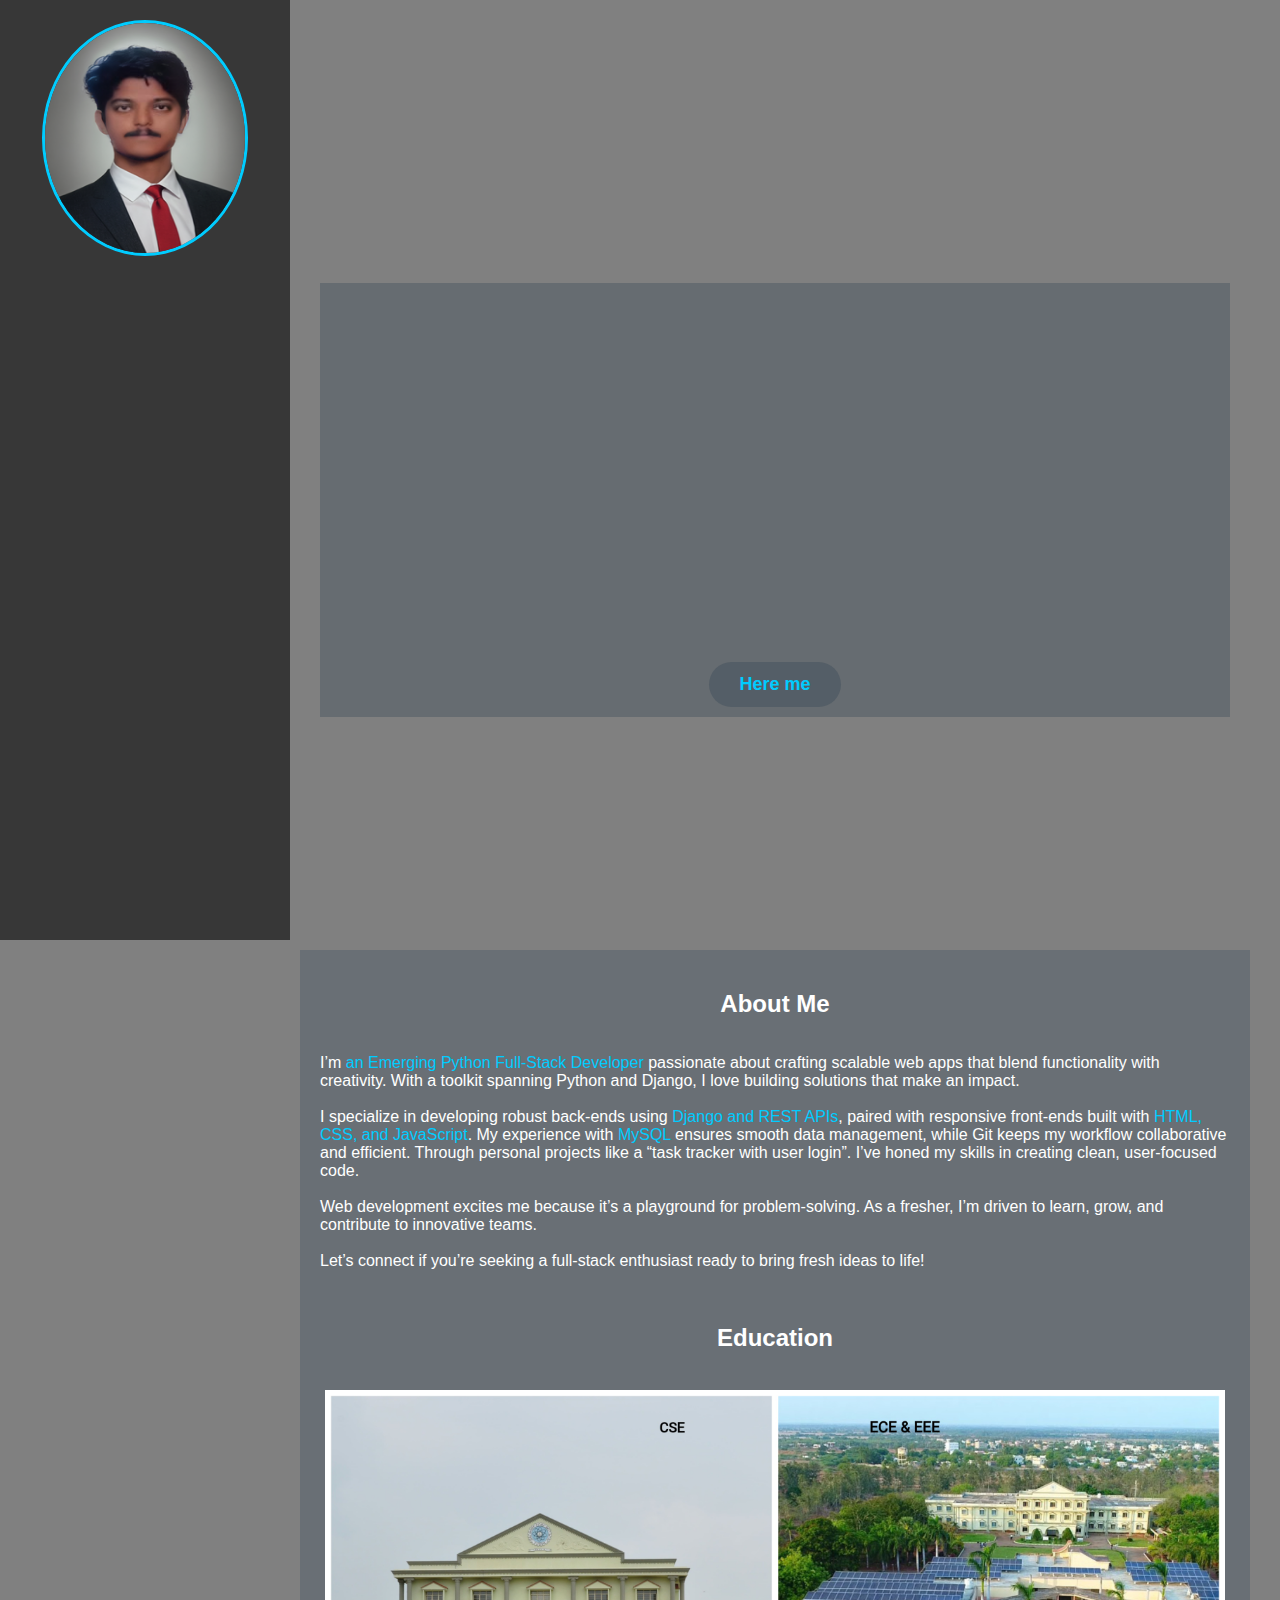
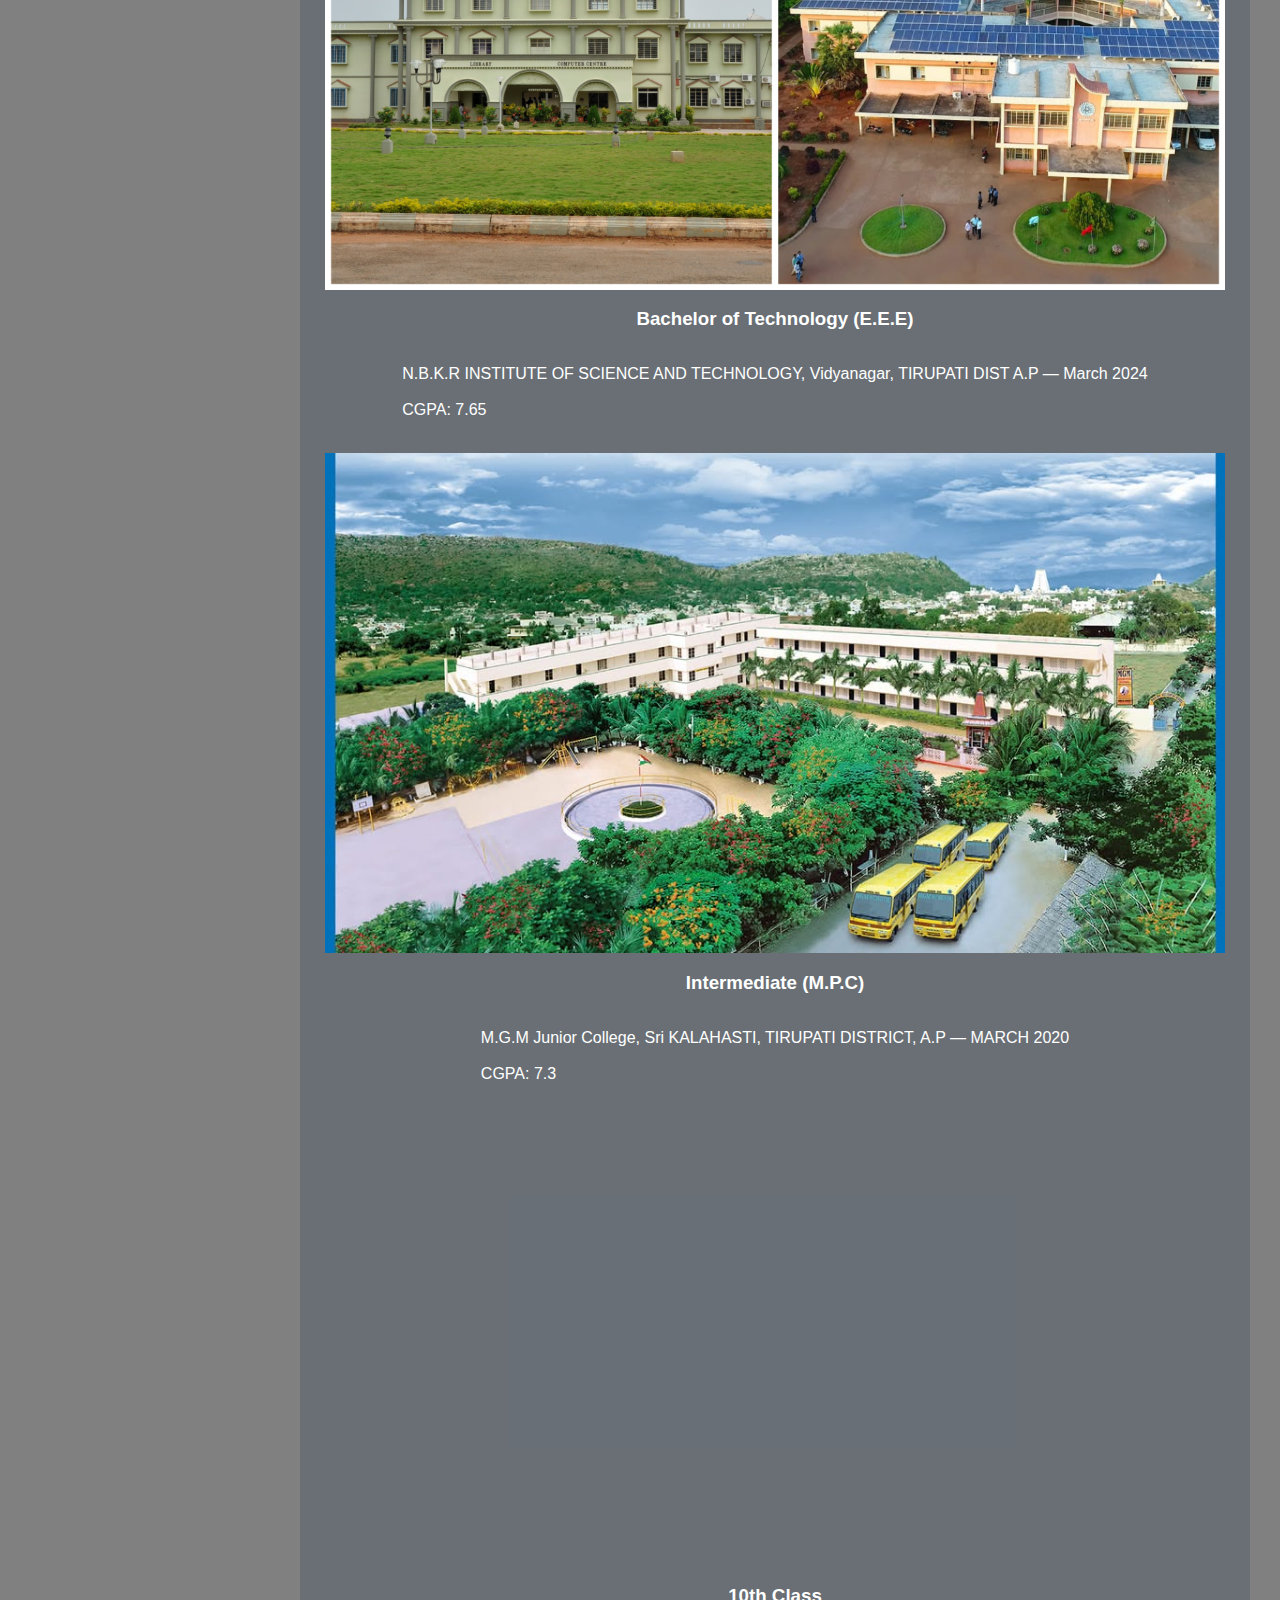
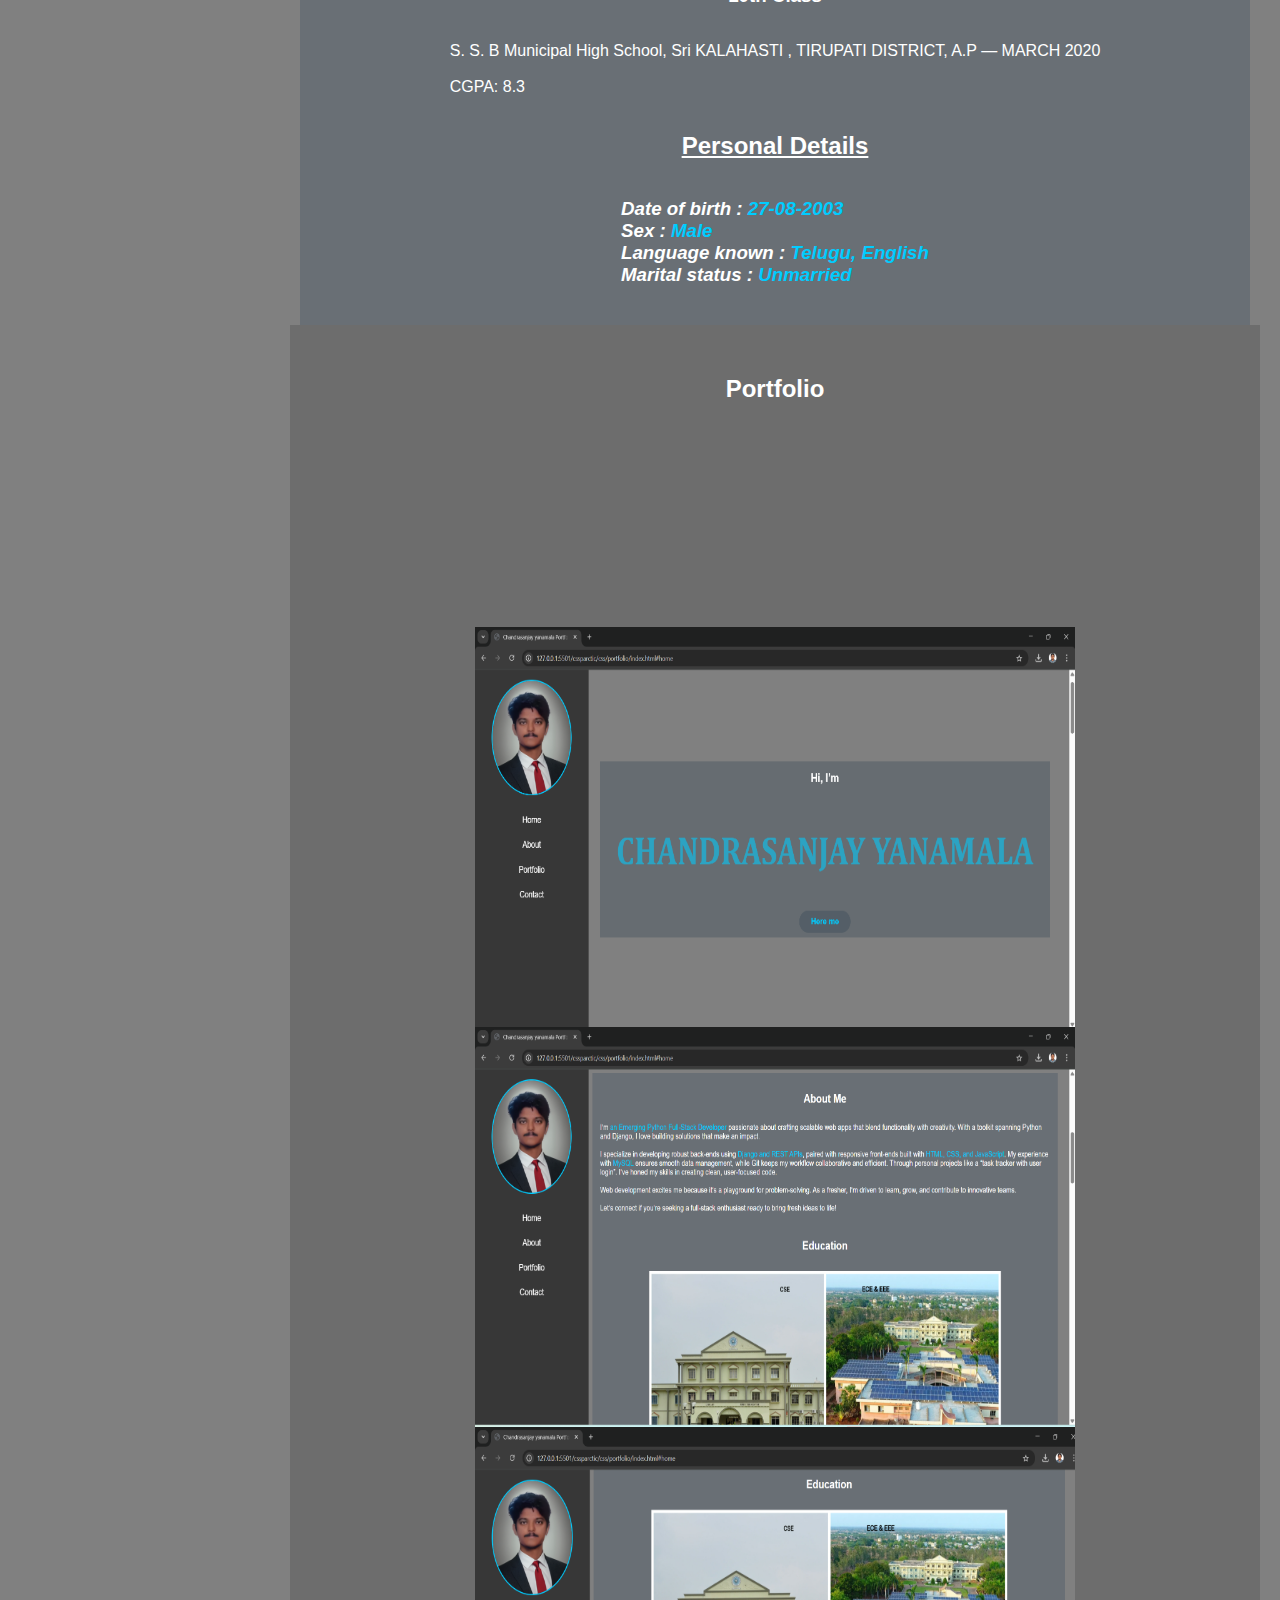
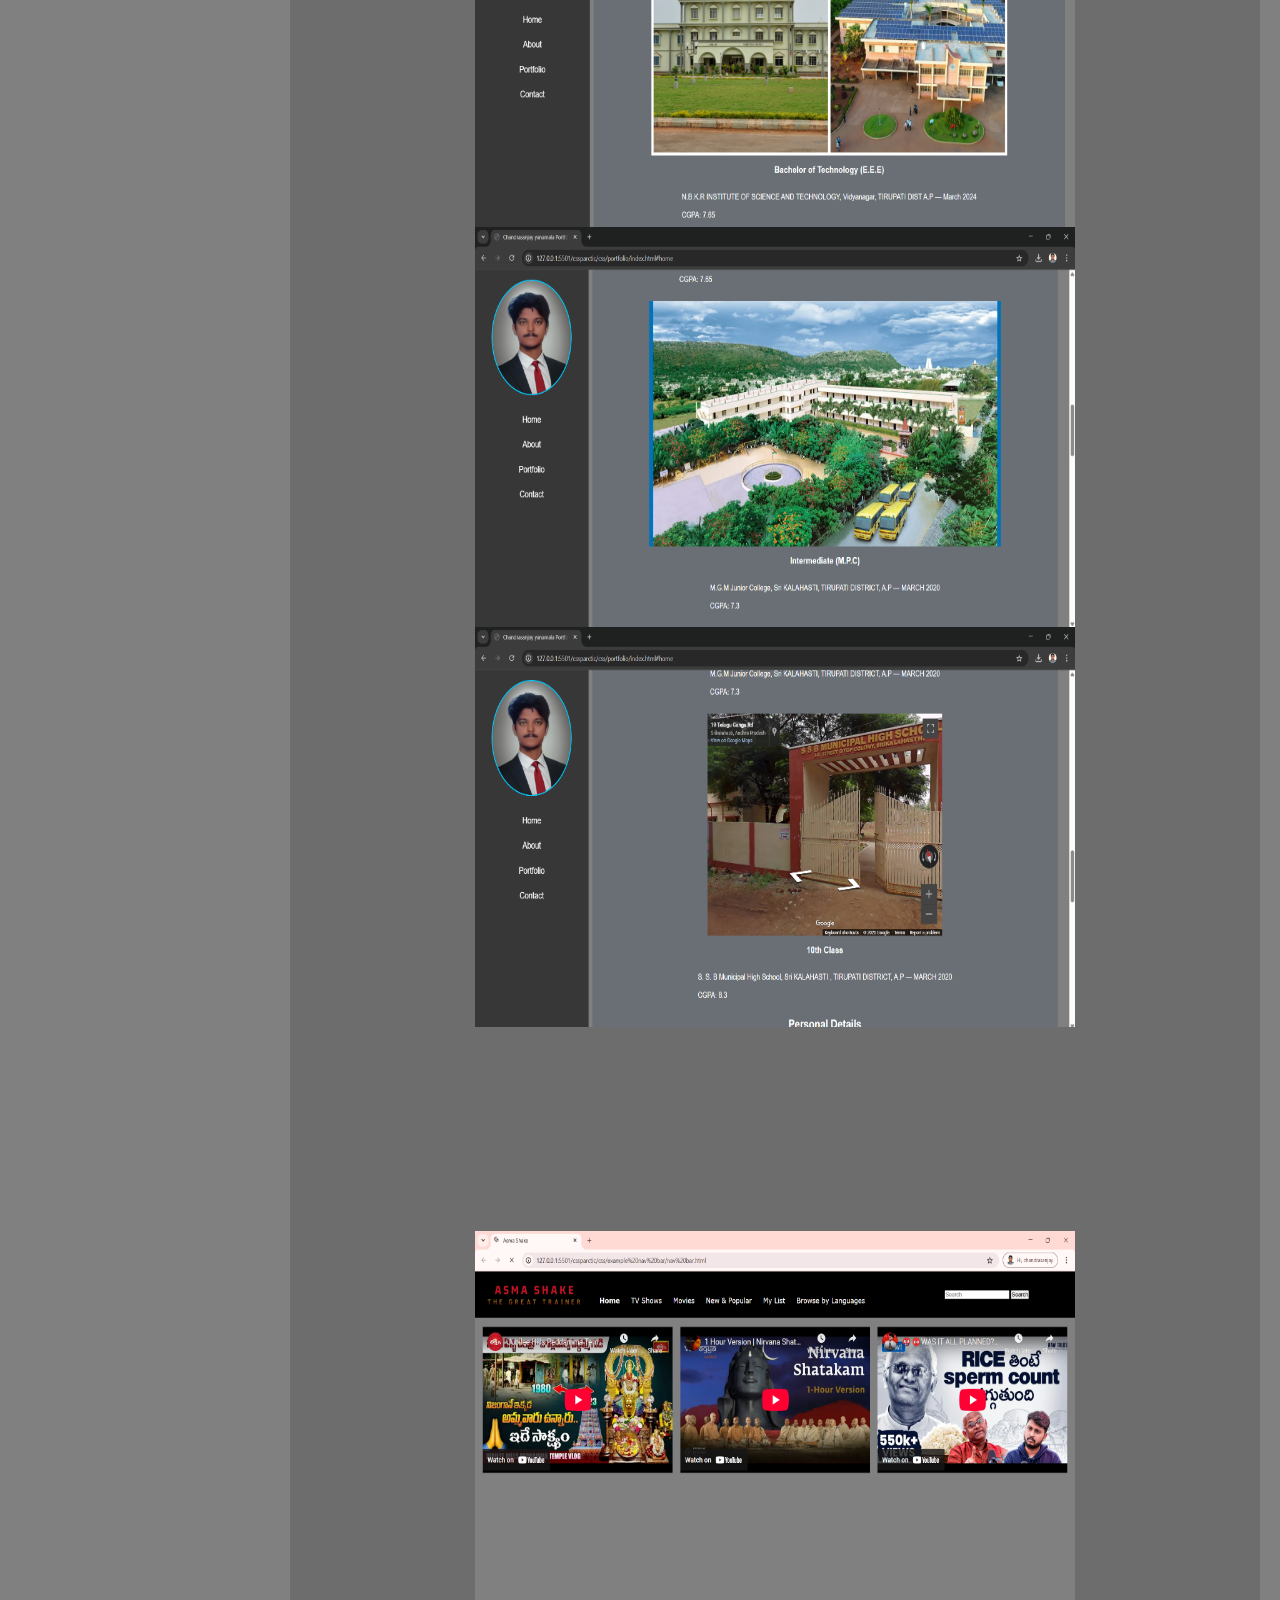
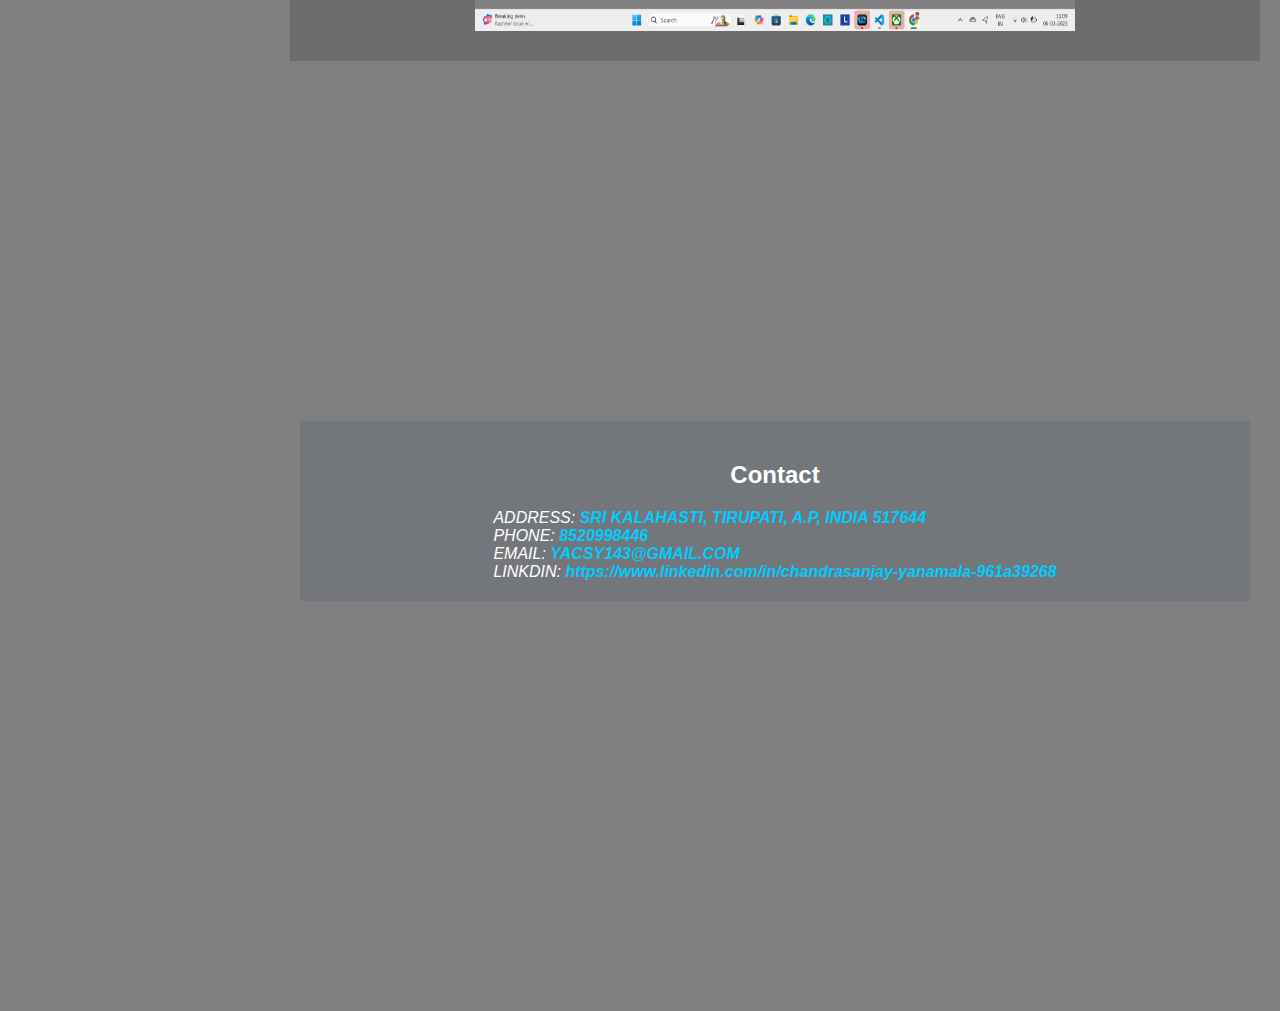
==== index.html @ c1fb3a35 "Add files via upload" ====
<!DOCTYPE html>
<html lang="en">
<head>
  <meta charset="UTF-8">
  <meta name="viewport" content="width=device-width, initial-scale=1.0">
  <title>Chandrasanjay yanamala Portfolio</title>
  <style>
    body { 
      margin: 0; 
      font-family: Arial, sans-serif; 
      background: #1a1a1a; 
      color: #fff; 
      overflow-x: hidden; 
    }
    /* Fixed Left Navbar */
    .navbar {
      position: fixed;
      left: 0;
      top: 0;
      width: 250px; /* Increased width to accommodate larger profile pic */
      height: 100vh;
      background: #2a2a2a;
      padding: 20px;
      display: flex;
      flex-direction: column;
      align-items: center;
      animation: slideIn 1s ease-out forwards;
    }
    .profile-pic {
      width: 200px; /* Increased from 120px */
      height: 230px; /* Increased from 120px */
      border-radius: 50%;
      margin-bottom: 25px; /* Slightly more spacing */
      border: 3px solid #00ccff; /* Thicker border */
    }
    .navbar a {
      color: #fff;
      text-decoration: none;
      margin: 15px 0;
      font-size: 18px;
      position: relative;
      transition: color 0.3s;
      opacity: 0;
      animation: fadeInLeft 0.8s ease forwards;
      animation-delay: calc(0.2s * var(--i));
    }
    .navbar a:hover {
      color: #00ccff;
    }
    .navbar a::after {
      content: '';
      position: absolute;
      width: 0;
      height: 2px;
      background: #00ccff;
      left: 0;
      bottom: -5px;
      transition: width 0.3s ease;
    }
    .navbar a:hover::after {
      width: 100%;
    }
    /* Main Content */
    .content {
      margin-left: 270px; /* Adjusted for wider navbar */
      padding: 20px;
    }
    .section {
      min-height: 100vh;
      display: flex;
      align-items: center;
      justify-content: center;
      flex-direction: column;
    }
    .section-div {
      width: 100%;
      height: 100%;
      display: flex;
      align-items: center;
      justify-content: center;
      flex-direction: column;
    }
    /* Updated background colors to complement gray theme */
    #home .section-div {
      background: rgba(44, 62, 80, 0.3); /* Dark slate gray */
    }
    #about .section-div {
      background: rgba(52, 73, 94, 0.3); /* Muted blue-gray */
    }
    #portfolio .section-div {
      background: rgba(66, 66, 66, 0.3); /* Medium gray */
    }
    #contact .section-div {
      background: rgba(85, 98, 112, 0.3); /* Steel gray */
    }
    .card {
      width: 500px;
      padding: 20px;
      margin: 20px;
      background: #333;
      transition: transform 0.3s;
      opacity: 0;
      text-align: center;
    }
    .card:hover {
      transform: scale(1.05);
    }
    #portfolio:target .card {
      animation: cardFadeIn 1s ease forwards;
      animation-delay: calc(0.2s * var(--i));
    }
    .title {
      opacity: 0;
      animation: titleFadeIn 1s ease forwards;
    }
    .title1 {
      font-size: 80px;
      font-family: Cambria, Cochin, Georgia, Times, 'Times New Roman', serif;
      color: #00ccff;
      opacity: 0;
      animation: titleFadeIn 1.2s ease forwards 0.2s, blink 1s infinite;
    }

    /* New Button Styling */
    .hire-btn {
      padding: 12px 30px;
      font-size: 18px;
      font-weight: bold;
      color: #00ccff;
      background: rgba(44, 62, 80, 0.3);
      border: none;
      border-radius: 25px;
      cursor: pointer;
      transition: all 0.3s ease;
      position: relative;
      overflow: hidden;
      margin-top: 10px;
      margin-bottom: 10px;
    }
    .hire-btn:hover {
      background: #fff;
      color: #00ccff;
      transform: translateY(-3px);
      box-shadow: 0 5px 15px rgba(0, 204, 255, 0.4);
    }
    .hire-btn::after {
      content: '';
      position: absolute;
      width: 0;
      height: 100%;
      background: rgba(255, 255, 255, 0.2);
      left: 50%;
      top: 0;
      transition: all 0.4s ease;
      transform: translateX(-50%);
    }
    .hire-btn:hover::after {
      width: 100%;
    }
    .hire-btn:active {
      transform: translateY(1px);}
    
    /* Keyframes for Animations */
    @keyframes slideIn {
      from { transform: translateX(-100%); }
      to { transform: translateX(0); }
    }
    @keyframes fadeInLeft {
      from { opacity: 0; transform: translateX(-50px); }
      to { opacity: 1; transform: translateX(0); }
    }
    @keyframes cardFadeIn {
      from { opacity: 0; transform: translateY(100px); }
      to { opacity: 1; transform: translateY(0); }
    }
    @keyframes titleFadeIn {
      from { opacity: 0; transform: translateY(50px); }
      to { opacity: 1; transform: translateY(0); }
    }
    @keyframes blink {
      0% { opacity: 0.659; }
      50% { opacity: 0.2; }
      100% { opacity: 0.659; }
    }
    .anime{
      background-color: gray;
      padding: 30px;
    }
    body {
  margin: 0;
  font-family: Arial, sans-serif;
  background: #404040; /* Starting color */
  color: #fff;
  overflow-x: hidden;
  position: relative;
  animation: pulseAnime 4s ease infinite; /* Pulse animation applied */
}

/* Optional: Add a subtle overlay to enhance the effect */
body::before {
  content: '';
  position: absolute;
  top: 0;
  left: 0;
  width: 100%;
  height: 100%;
  background: rgba(0, 204, 255, 0.05); /* Slight tint of your theme color */
  z-index: -1; /* Behind content */
}

/* Navbar with semi-transparent background */
.navbar {
  position: fixed;
  left: 0;
  top: 0;
  width: 250px;
  height: 100vh;
  background: rgba(42, 42, 42, 0.85); /* Semi-transparent to show animation */
  padding: 20px;
  display: flex;
  flex-direction: column;
  align-items: center;
  animation: slideIn 1s ease-out forwards;
}

/* Simplify .anime since background is now on body */
.anime {
  padding: 30px;
}

/* Pulse animation keyframes */
@keyframes pulseAnime {
  0%, 100% { background-color: #404040; }
  50% { background-color: #333333; }
}
  </style>
  
</head>
<body>
  <nav class="navbar">
    <img src="linkdinimg.png" class="profile-pic" alt="Profile Picture">
    <a href="#home" style="--i: 1;">Home</a>
    <a href="#about"style="--i: 2;">About</a>
    <a href="#portfolio" style="--i: 3;">Portfolio</a>
    <a href="#contact" style="--i: 4;">Contact</a>
  </nav>
<div class="anime">
  <div class="content">
    <section id="home" class="section">
      <div class="section-div">
        <h1 class="title">Hi, I’m </h1>
        <h1 class="title1">CHANDRASANJAY YANAMALA</h1>
        <button type="submit" class="hire-btn">Here me</button> <!-- Fixed typo -->
      </div>
    </section>
    <section id="about" class="section">
      <div class="section-div" style="padding: 20px;">
        <h2>About Me</h2>
        <p >I’m <span style="color: #00ccff;">an Emerging Python Full-Stack Developer</span> passionate about crafting scalable web apps that blend functionality with creativity. With a toolkit spanning Python and Django, I love building solutions that make an impact.<br><br>

          I specialize in developing robust back-ends using <span style="color: #00ccff;">Django and REST APIs</span>, paired with responsive front-ends built with <span style="color: #00ccff;">HTML, CSS, and JavaScript</span>. My experience with <span style="color: #00ccff;">MySQL</span> ensures smooth data management, while Git keeps my workflow collaborative and efficient. Through personal projects like a “task tracker with user login”. I’ve honed my skills in creating clean, user-focused code.<br><br>
          
          Web development excites me because it’s a playground for problem-solving. As a fresher, I’m driven to learn, grow, and contribute to innovative teams.
          <br><br>
          Let’s connect if you’re seeking a full-stack enthusiast ready to bring fresh ideas to life!</p>
          <br>
          <h2>Education</h2>
          <br>
          <img src="mixed.jpg" alt="" style="height: 500px; width: 900px;">
          <h3>Bachelor of Technology (E.E.E)   </h3>
          <p>
            N.B.K.R INSTITUTE OF SCIENCE AND TECHNOLOGY, Vidyanagar, TIRUPATI DIST A.P — March 2024 <br><br>
            CGPA: 7.65
            </p>
            <br>
            <img src="MGM.jpg" alt="" style="height: 500px; width: 900px;">
          <h3>Intermediate (M.P.C)                                                           </h3>
          <p>
            M.G.M Junior College, Sri KALAHASTI, TIRUPATI DISTRICT, A.P — MARCH 2020
           
             <br><br>
             CGPA: 7.3
            </p>
            <br>
            <iframe src="https://www.google.com/maps/embed?pb=!4v1742550765076!6m8!1m7!1sCc338aTqi7pr8d_gSDUrAQ!2m2!1d13.7456128832485!2d79.70591027495095!3f27.40997!4f0!5f0.7820865974627469" width="600" height="450" style="border:0;" allowfullscreen="" loading="lazy" referrerpolicy="no-referrer-when-downgrade"></iframe>
          <h3>10th Class                                                                                     </h3>
          <p>
            S. S. B Municipal High School, Sri KALAHASTI , TIRUPATI DISTRICT, A.P — MARCH 2020 <br><br>
            CGPA: 8.3
            </p>
            <h2><ins>Personal Details</ins></h2>
          

          <h3><i>Date of birth :  <span style="color: #00ccff;">27-08-2003</span></i> <br>
            <i>Sex :  <span style="color: #00ccff;">Male</span> </i> <br>
            <i>Language known :  <span style="color: #00ccff;">Telugu, English</span></i> <br>
            <i>Marital status :  <span style="color: #00ccff;">Unmarried</span> </i>
               </h3>
      </div>
    </section>
    <section id="portfolio" class="section">
      <div class="section-div" style="padding: 30px;">
        <h2>Portfolio</h2>
        <div class="card" style="--i: 1;">
          <h2><ins>Project - 1</ins>: <br> <br> <span style="color:#00ccff;"> Portfolio</span></h2>
          
        </div>
        <img src="Screenshot 2025-03-21 161213.png" alt="" style="height: 400px; width: 600px;">
          <img src="Screenshot 2025-03-21 161249.png" alt=""style="height: 400px; width: 600px;">
          <img src="Screenshot 2025-03-21 161313.png" alt=""style="height: 400px; width: 600px;">
          <img src="Screenshot 2025-03-21 161342.png" alt=""style="height: 400px; width: 600px;">
          <img src="Screenshot 2025-03-21 161427.png" alt=""style="height: 400px; width: 600px;">
        <div class="card" style="--i: 2;">
          <h2><ins>Project - 2 </ins>: <br> <br><span style="color:#00ccff;"> ASMA SHAIK VIDEO STREAMING WEBSITE</span></h2>
        </div>
        <img src="Screenshot 2025-03-06 110935.png" alt=""style="height: 400px; width: 600px;">
      </div>
    </section>
    <section id="contact" class="section">
      <div class="section-div" style="padding: 20px;">
        <h2>Contact</h2>
        <address>ADDRESS: <b><span style="color: #00ccff;">SRI KALAHASTI, TIRUPATI, A.P, INDIA 517644</span></b> <br>
          PHONE: <b><span style="color: #00ccff;">8520998446</span></b> <br>
          EMAIL: <b><span style="color: #00ccff;">YACSY143@GMAIL.COM</span></b> <br>
          LINKDIN: <b><span style="color: #00ccff;">https://www.linkedin.com/in/chandrasanjay-yanamala-961a39268 </span></b>
        </address>
      </div>
    </section>
  </div>
  </div>
</body>
</html>
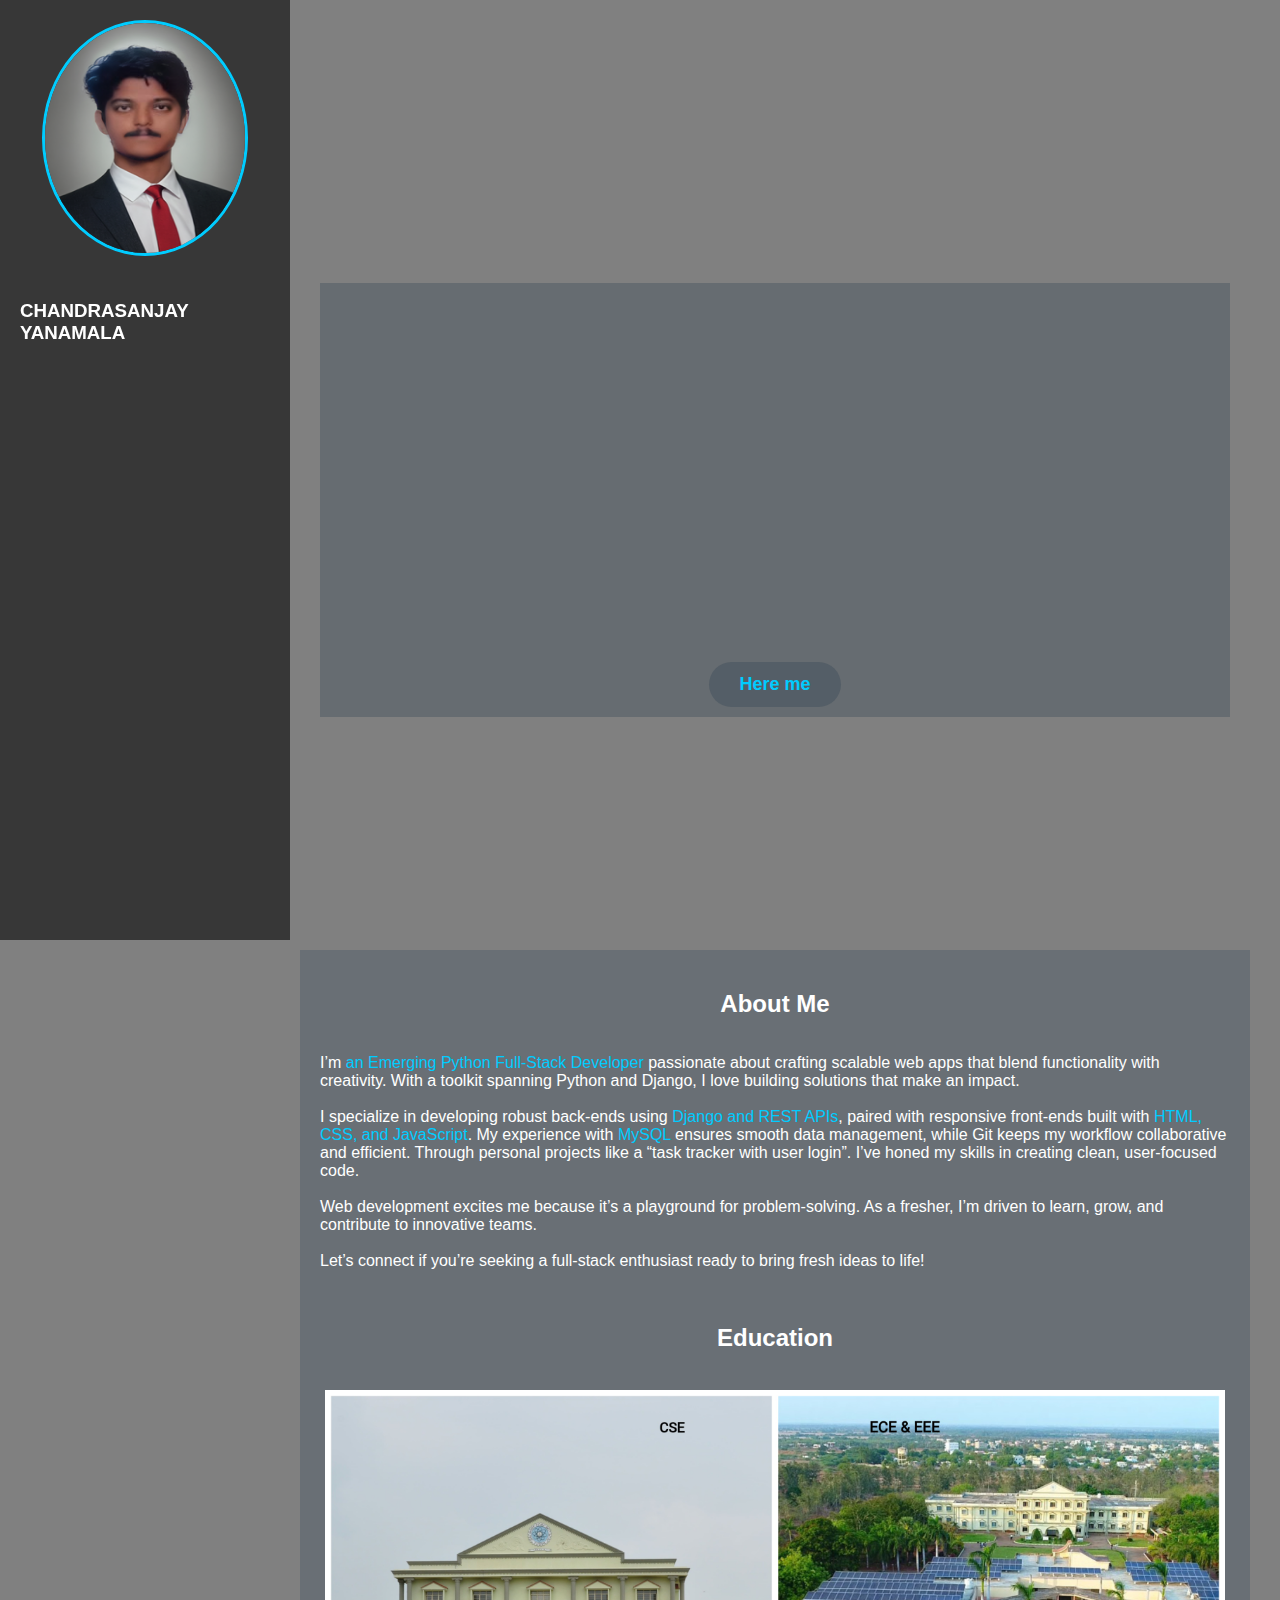
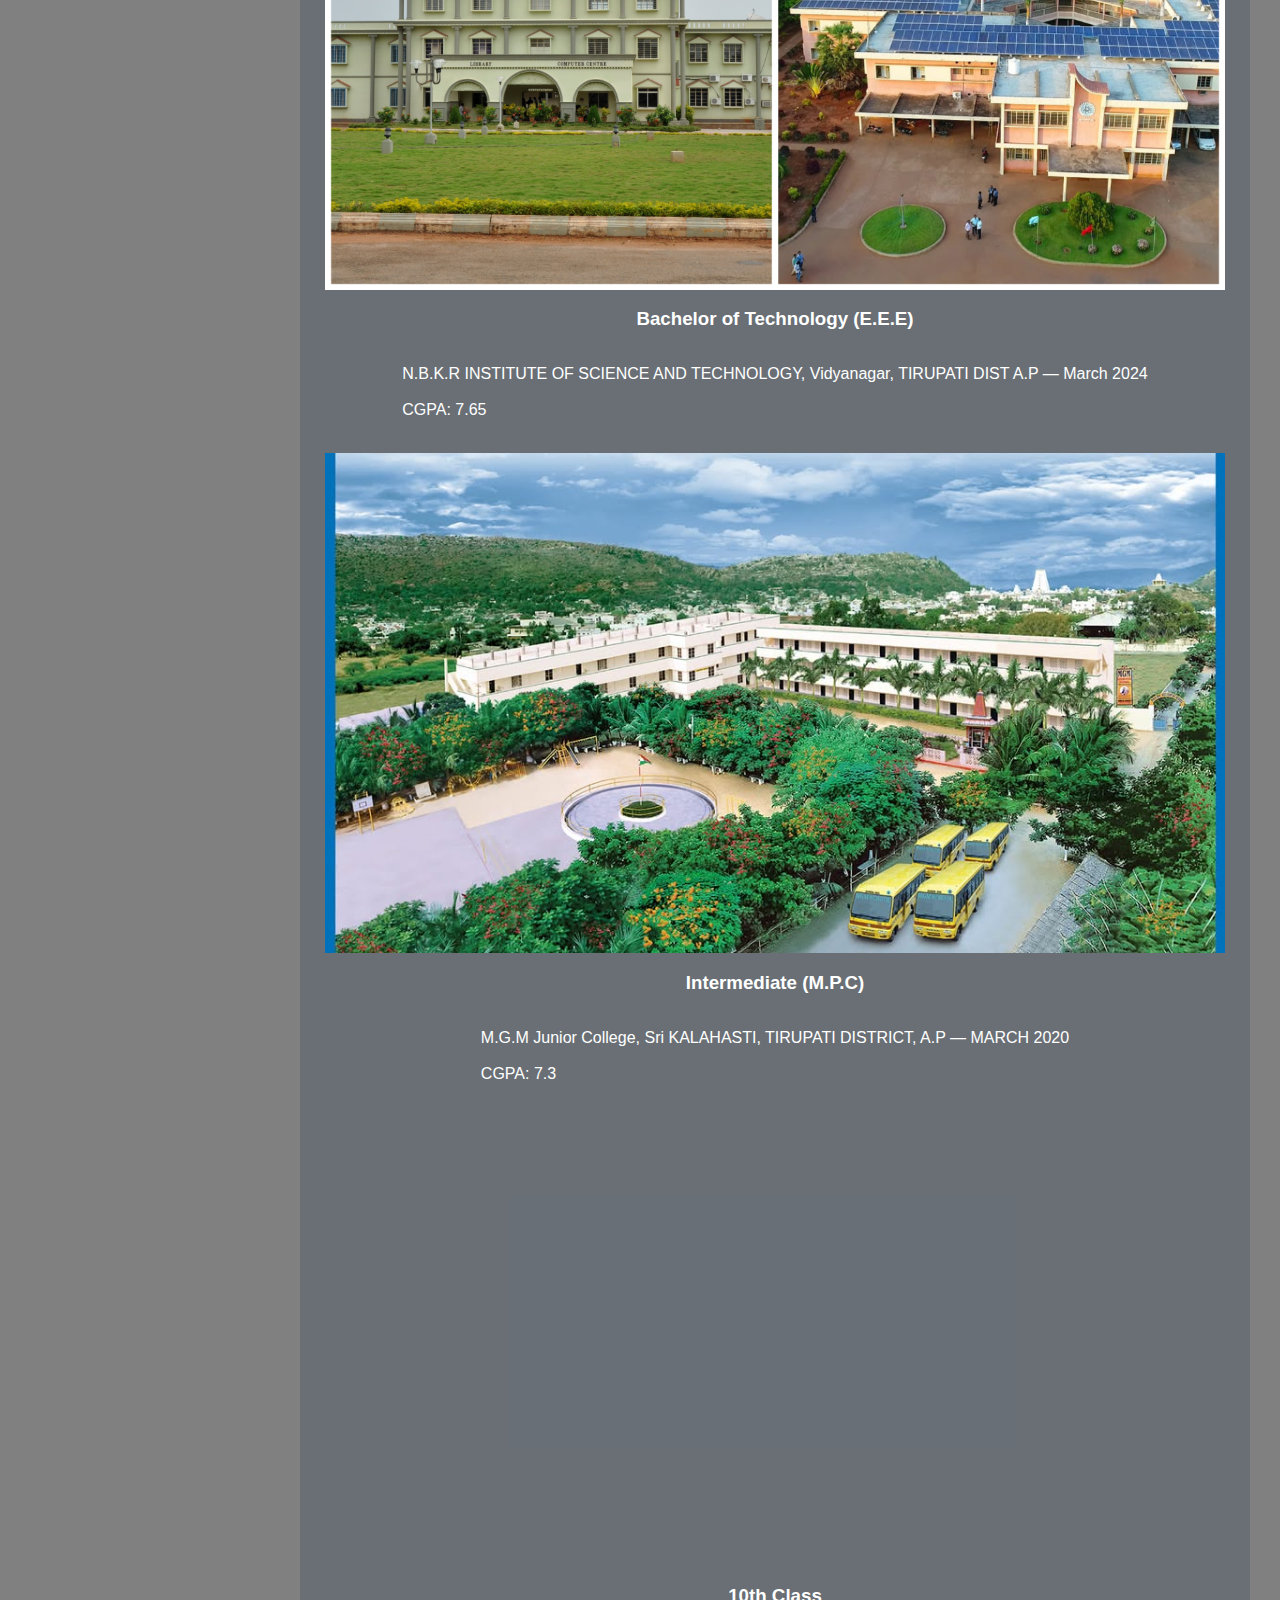
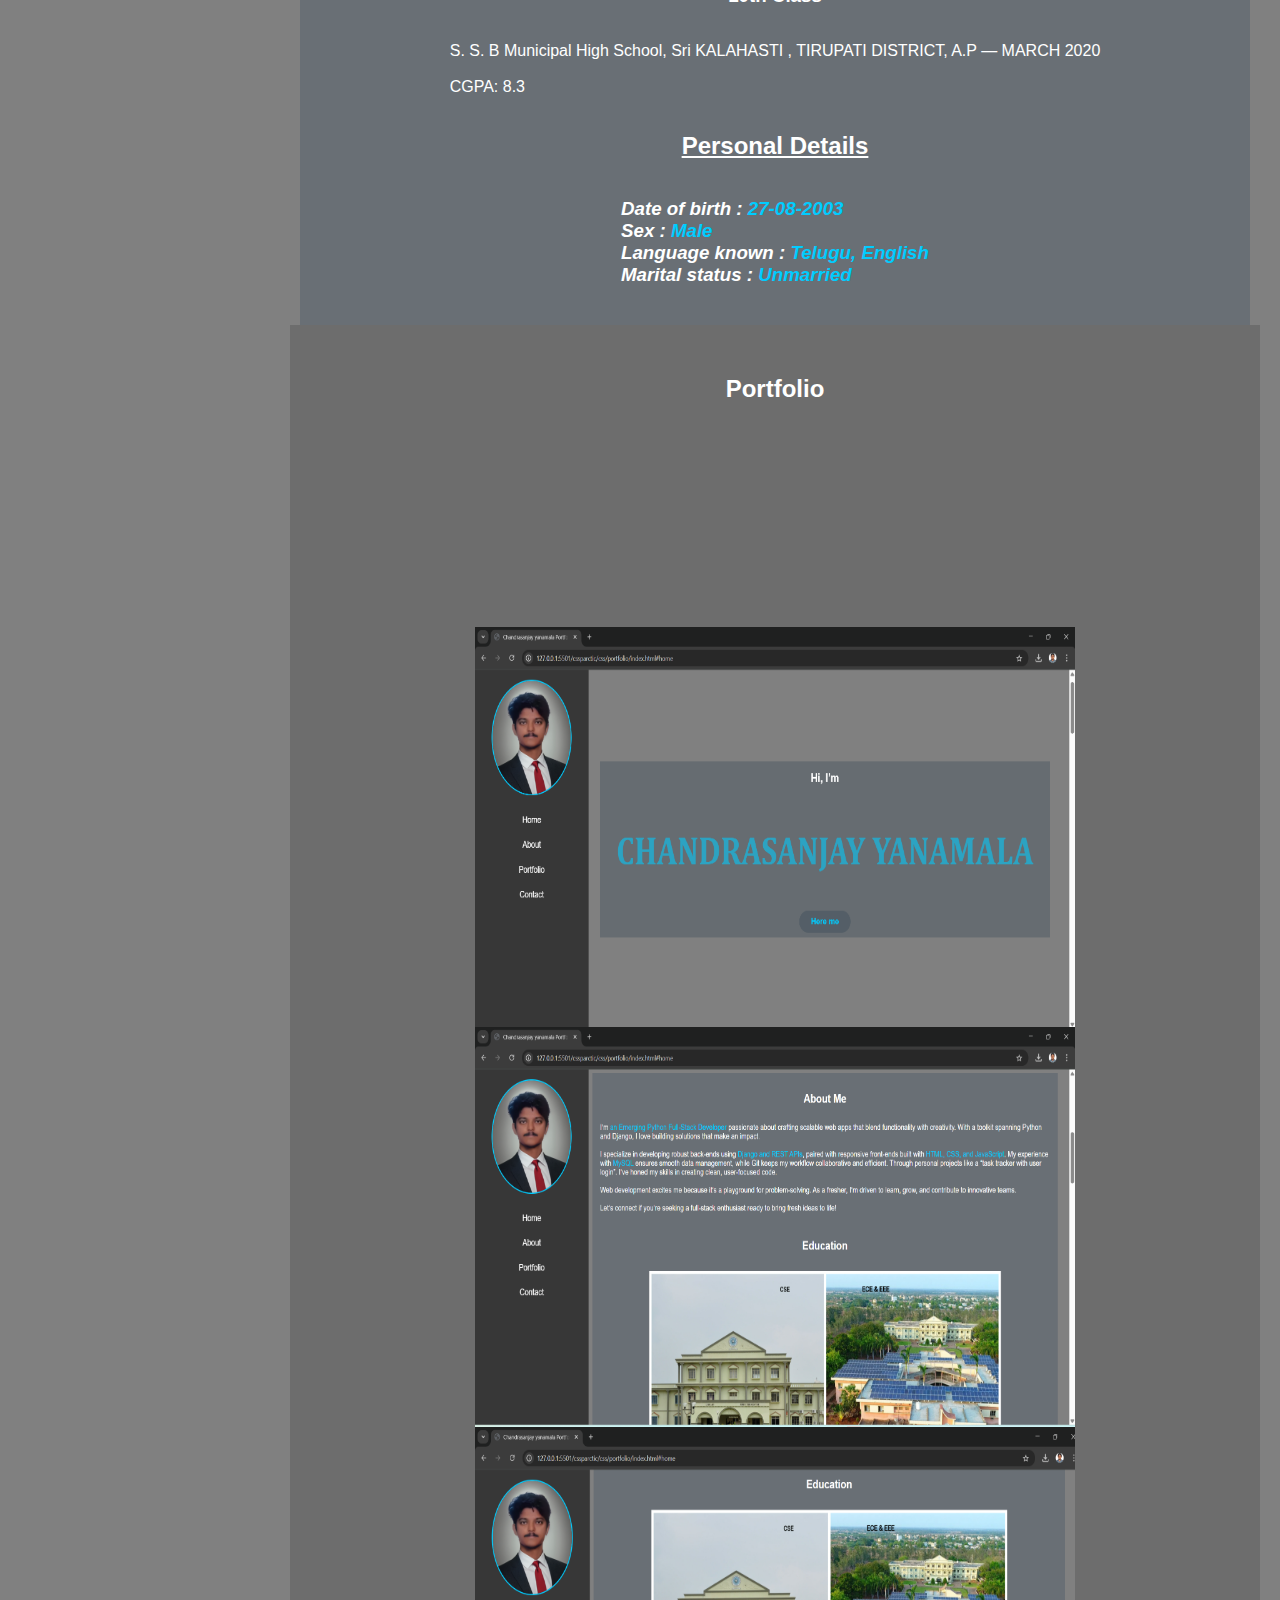
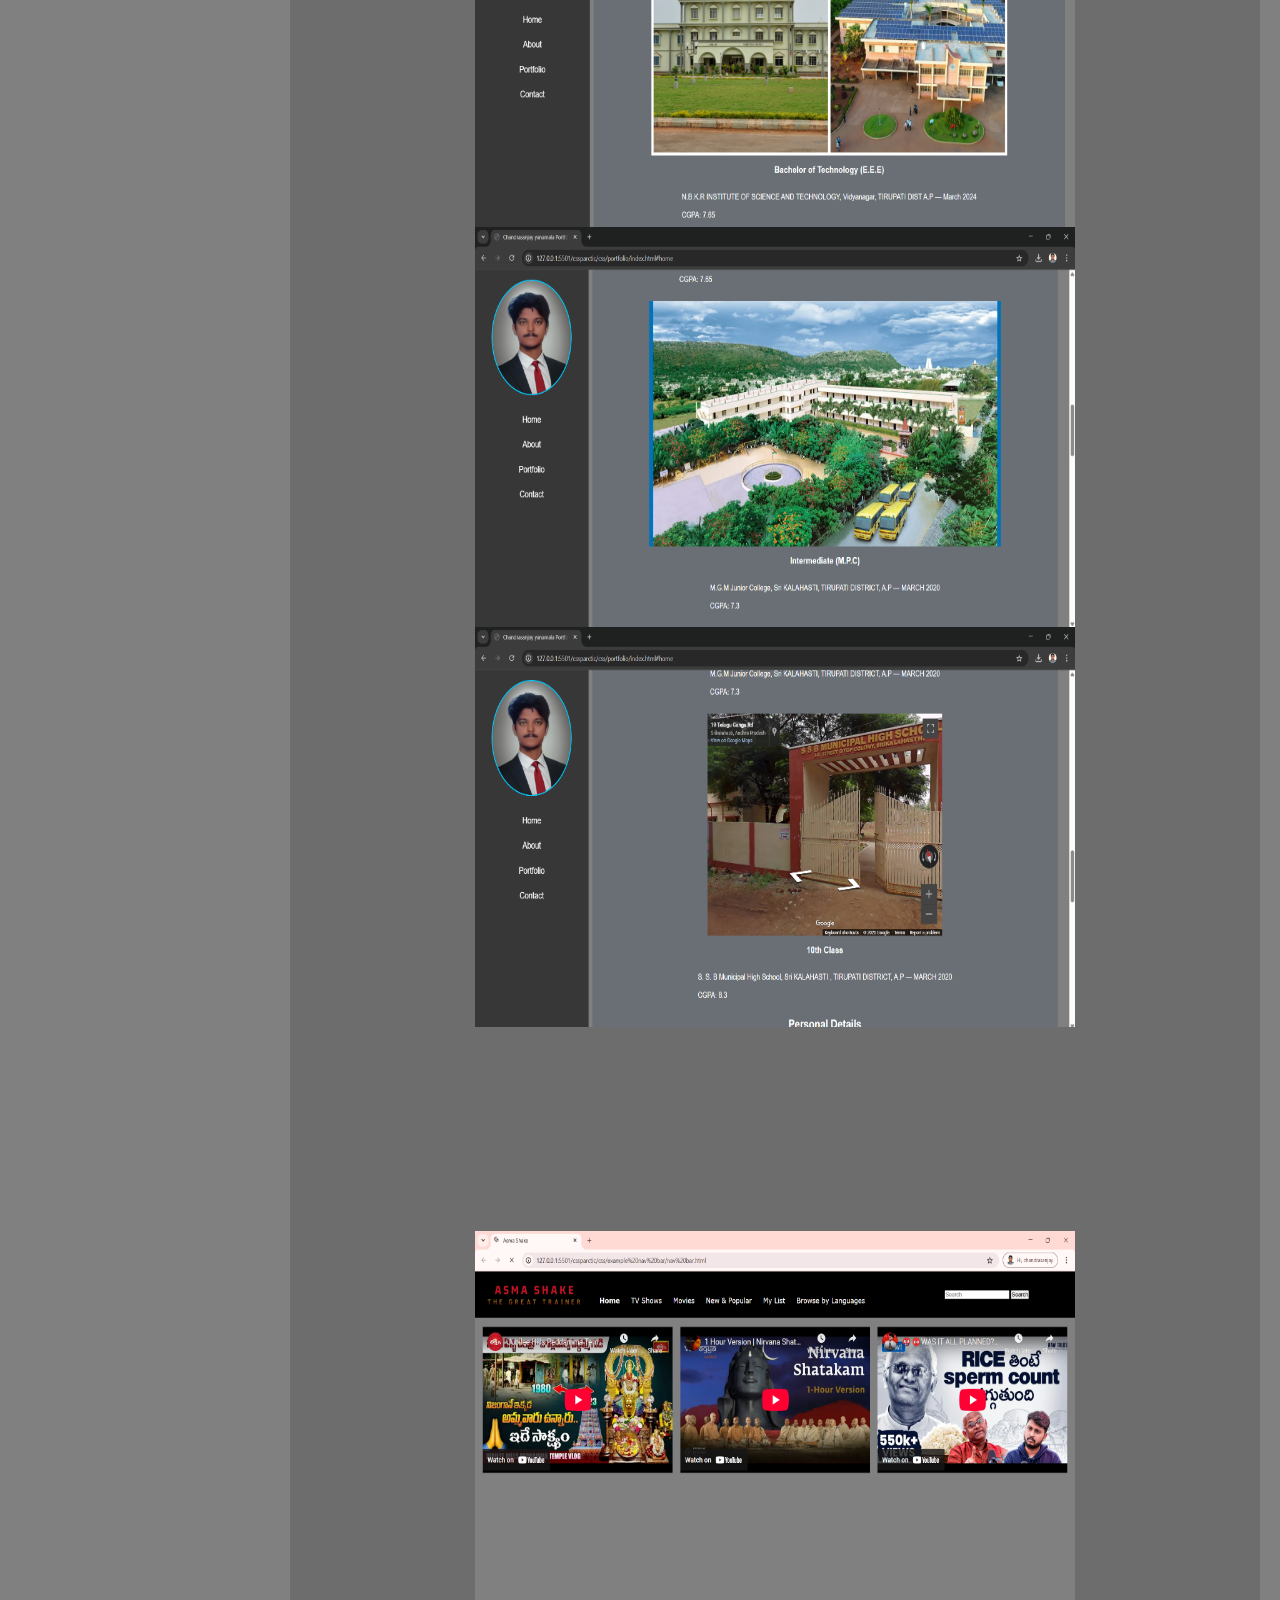
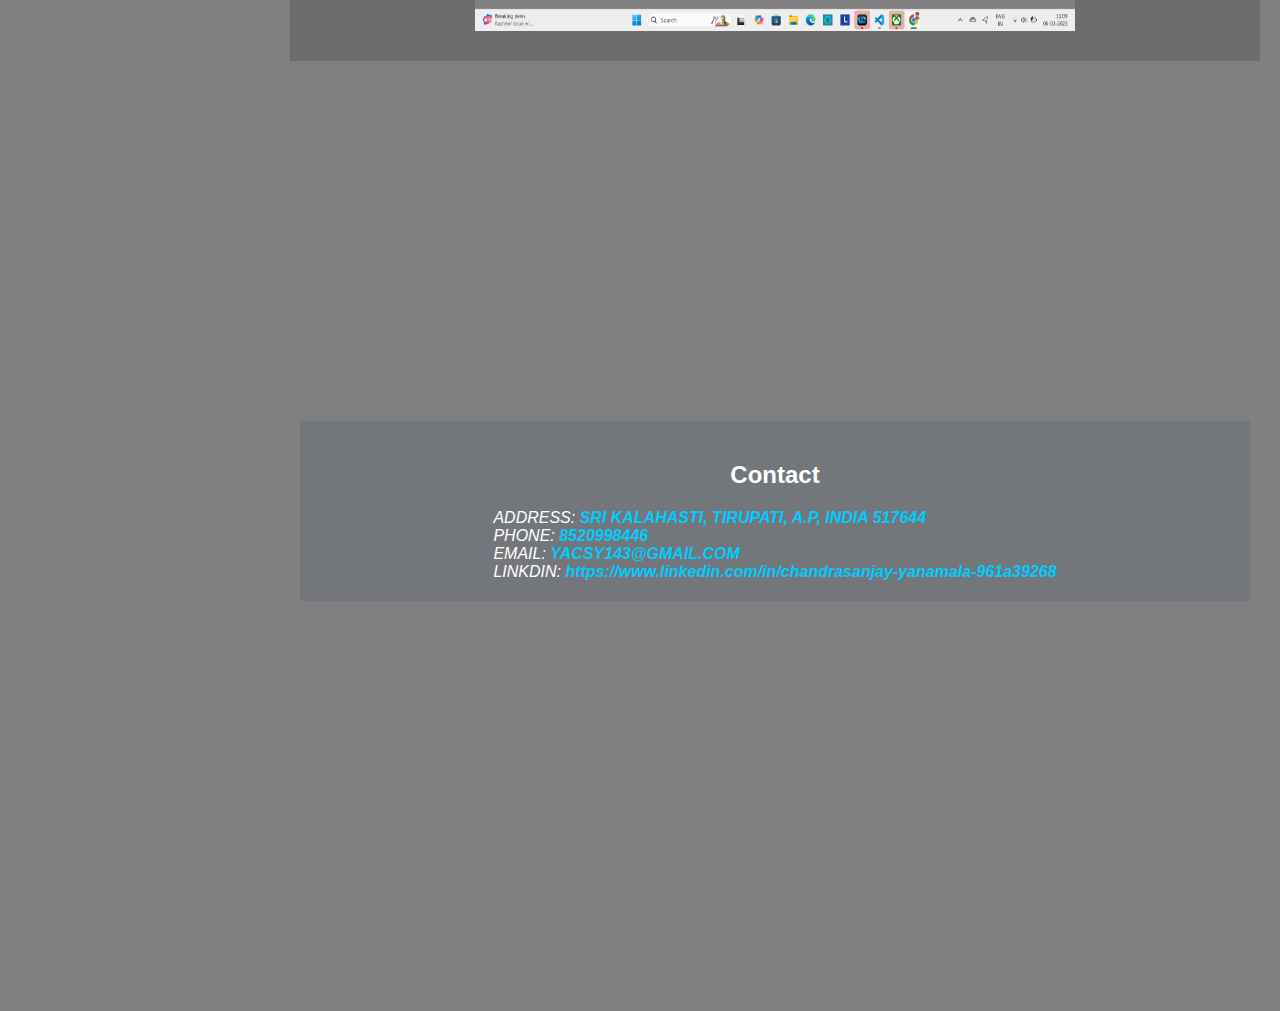
==== commit 7933ceca: "Update index.html" ====
--- a/index.html
+++ b/index.html
@@ -239,6 +239,7 @@
 <body>
   <nav class="navbar">
     <img src="linkdinimg.png" class="profile-pic" alt="Profile Picture">
+    <h3><b>CHANDRASANJAY YANAMALA</b></h3>
     <a href="#home" style="--i: 1;">Home</a>
     <a href="#about"style="--i: 2;">About</a>
     <a href="#portfolio" style="--i: 3;">Portfolio</a>
@@ -329,4 +330,4 @@
   </div>
   </div>
 </body>
-</html>+</html>
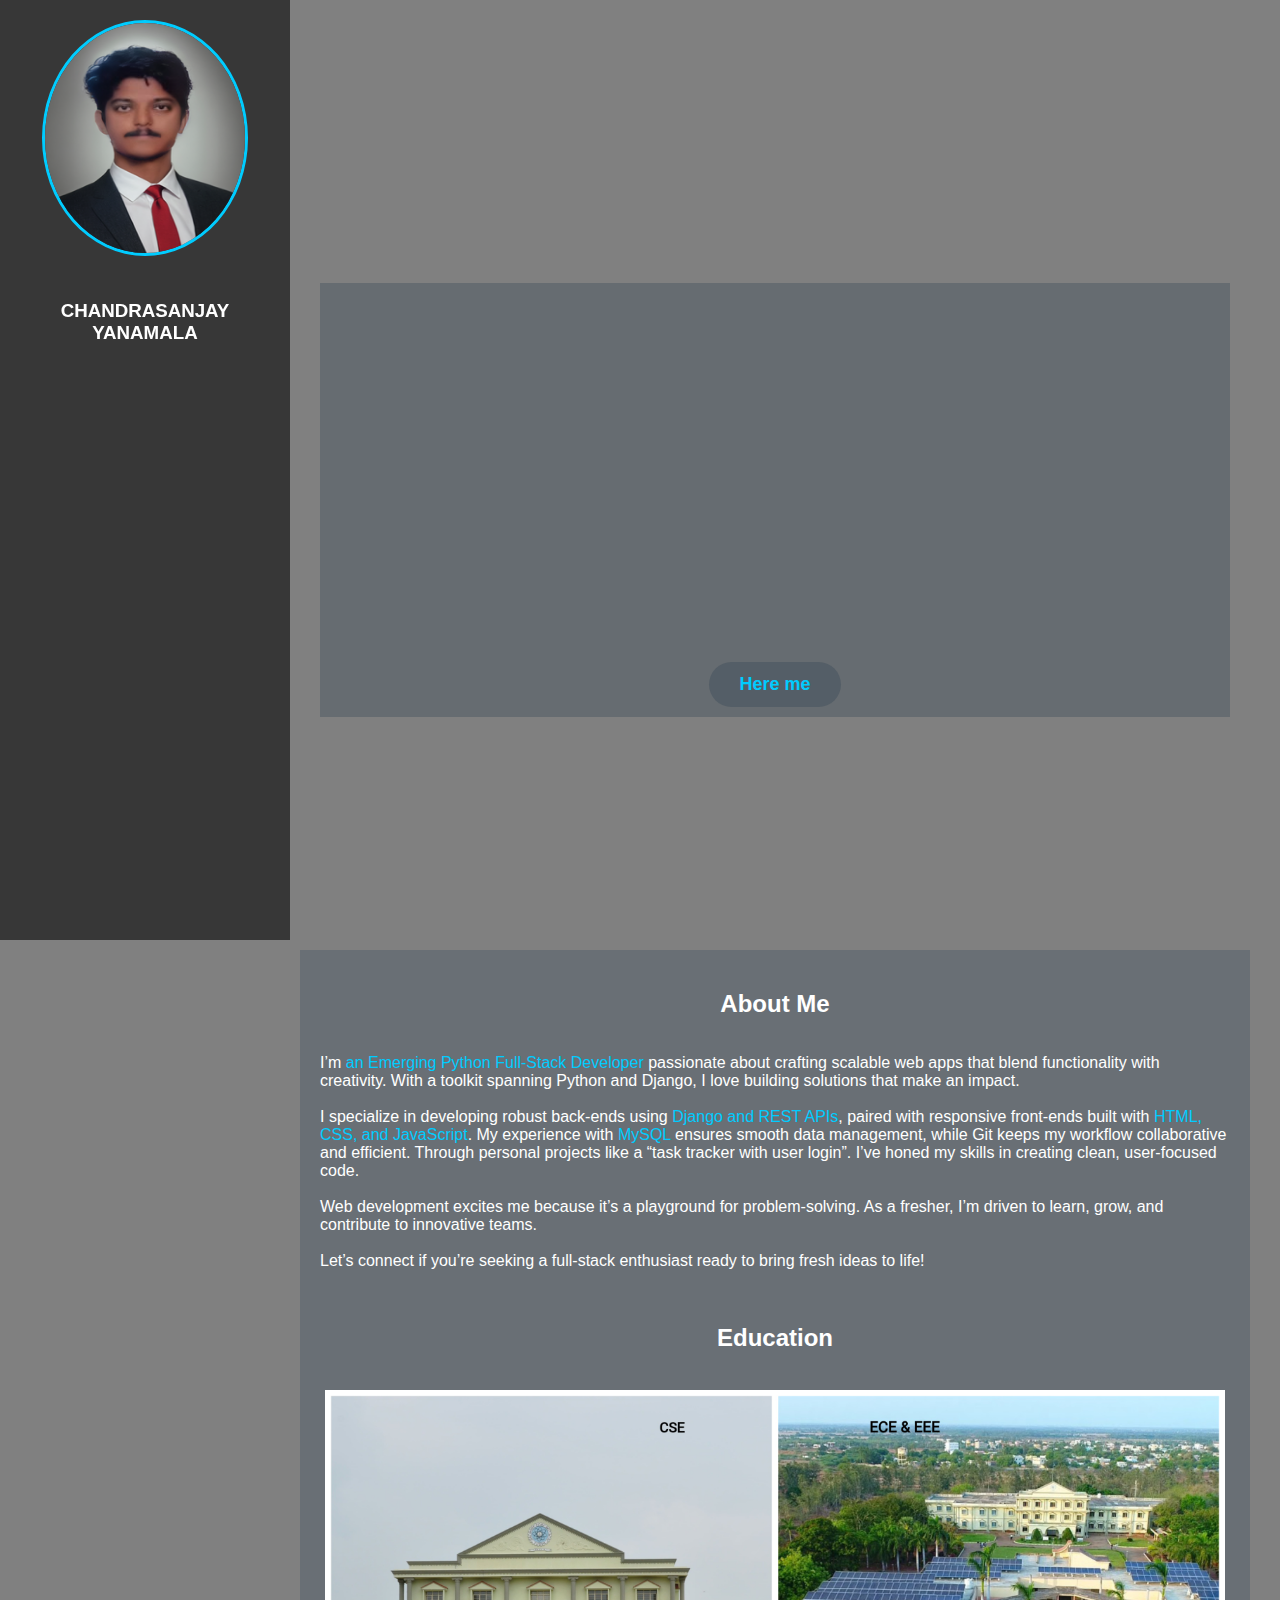
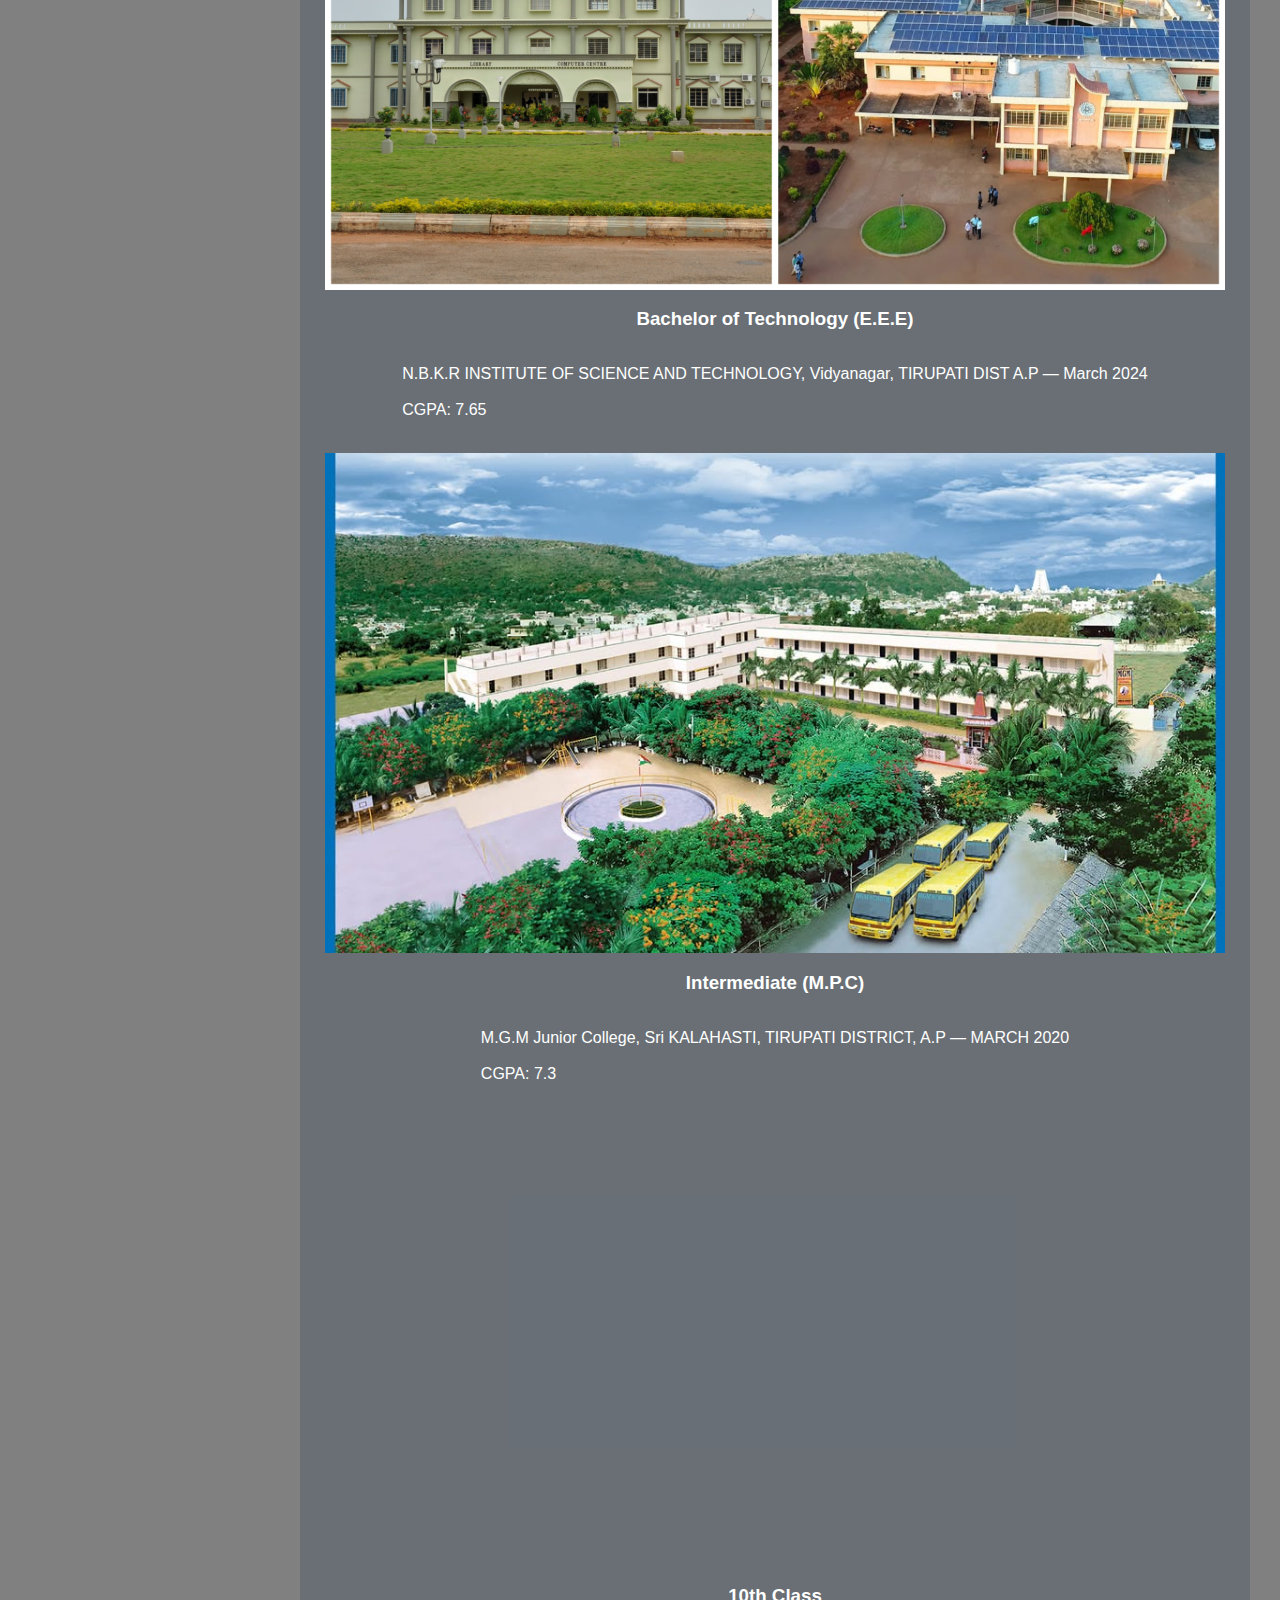
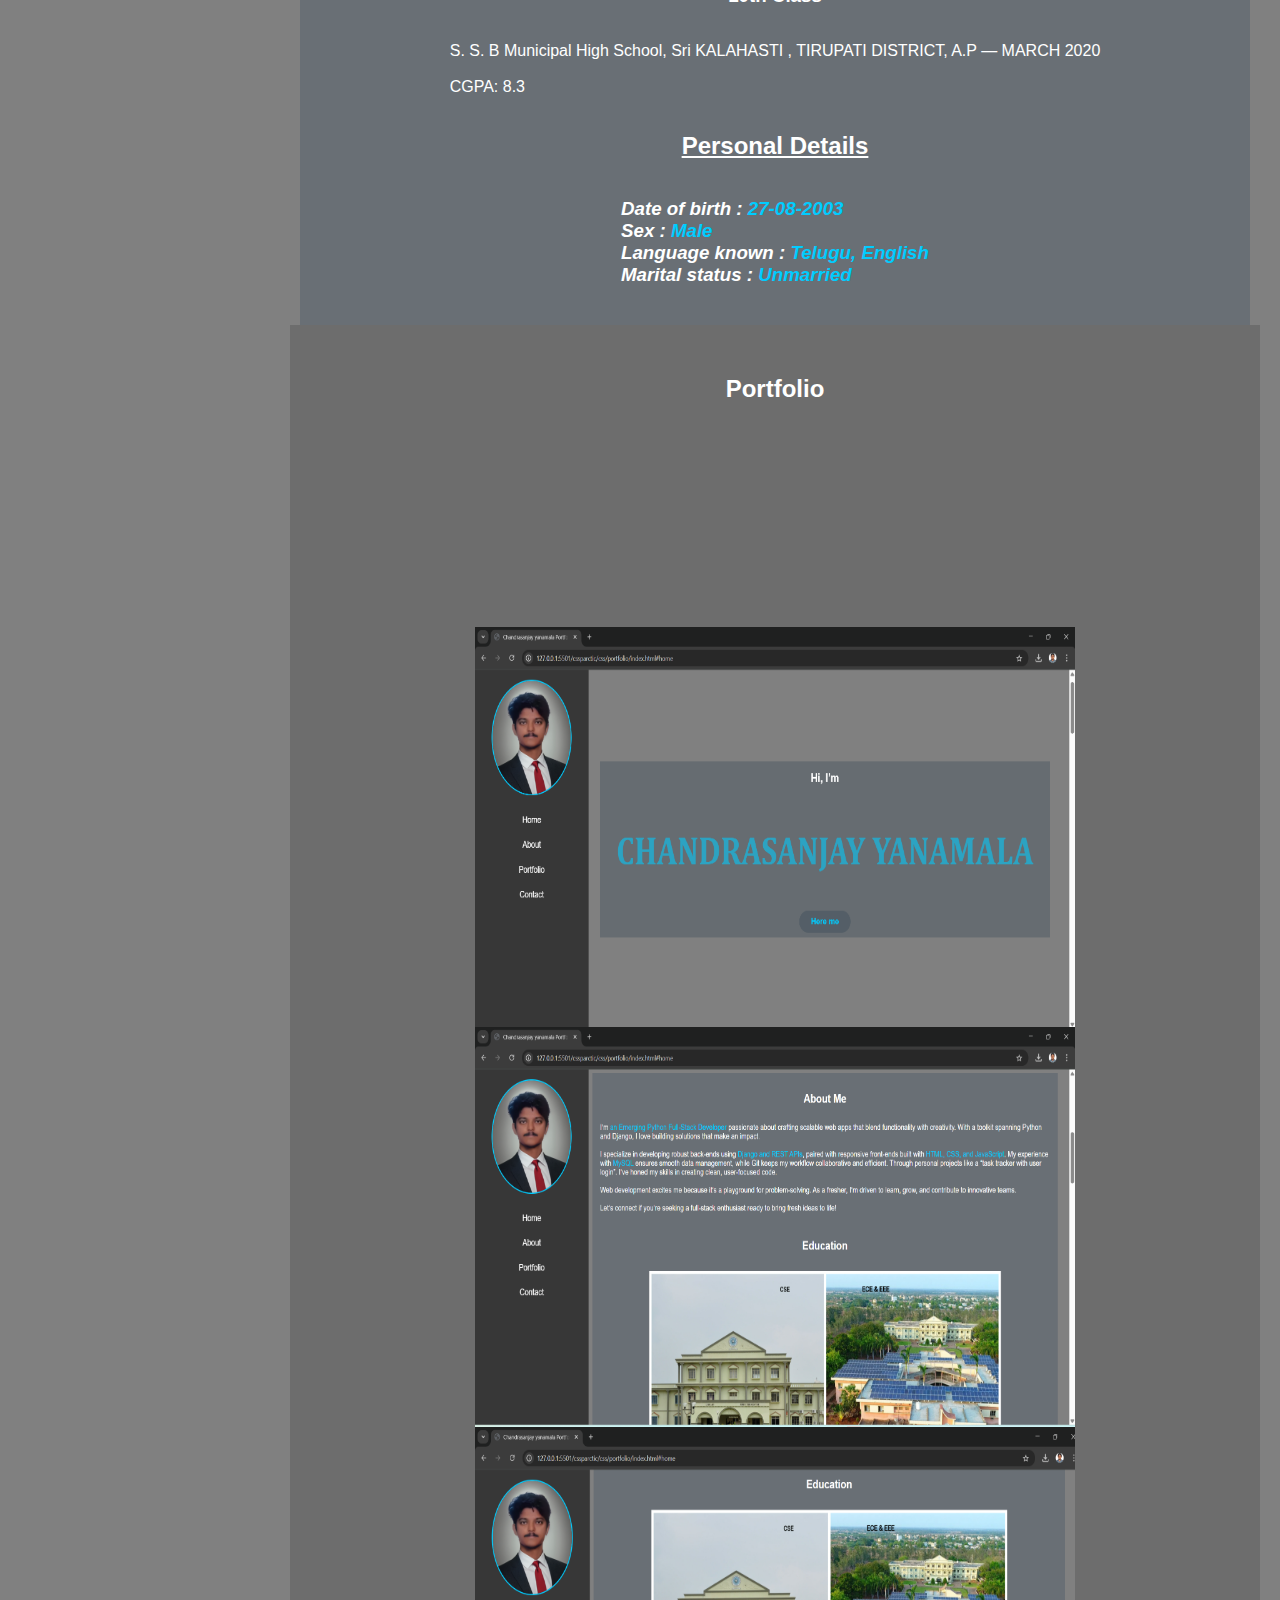
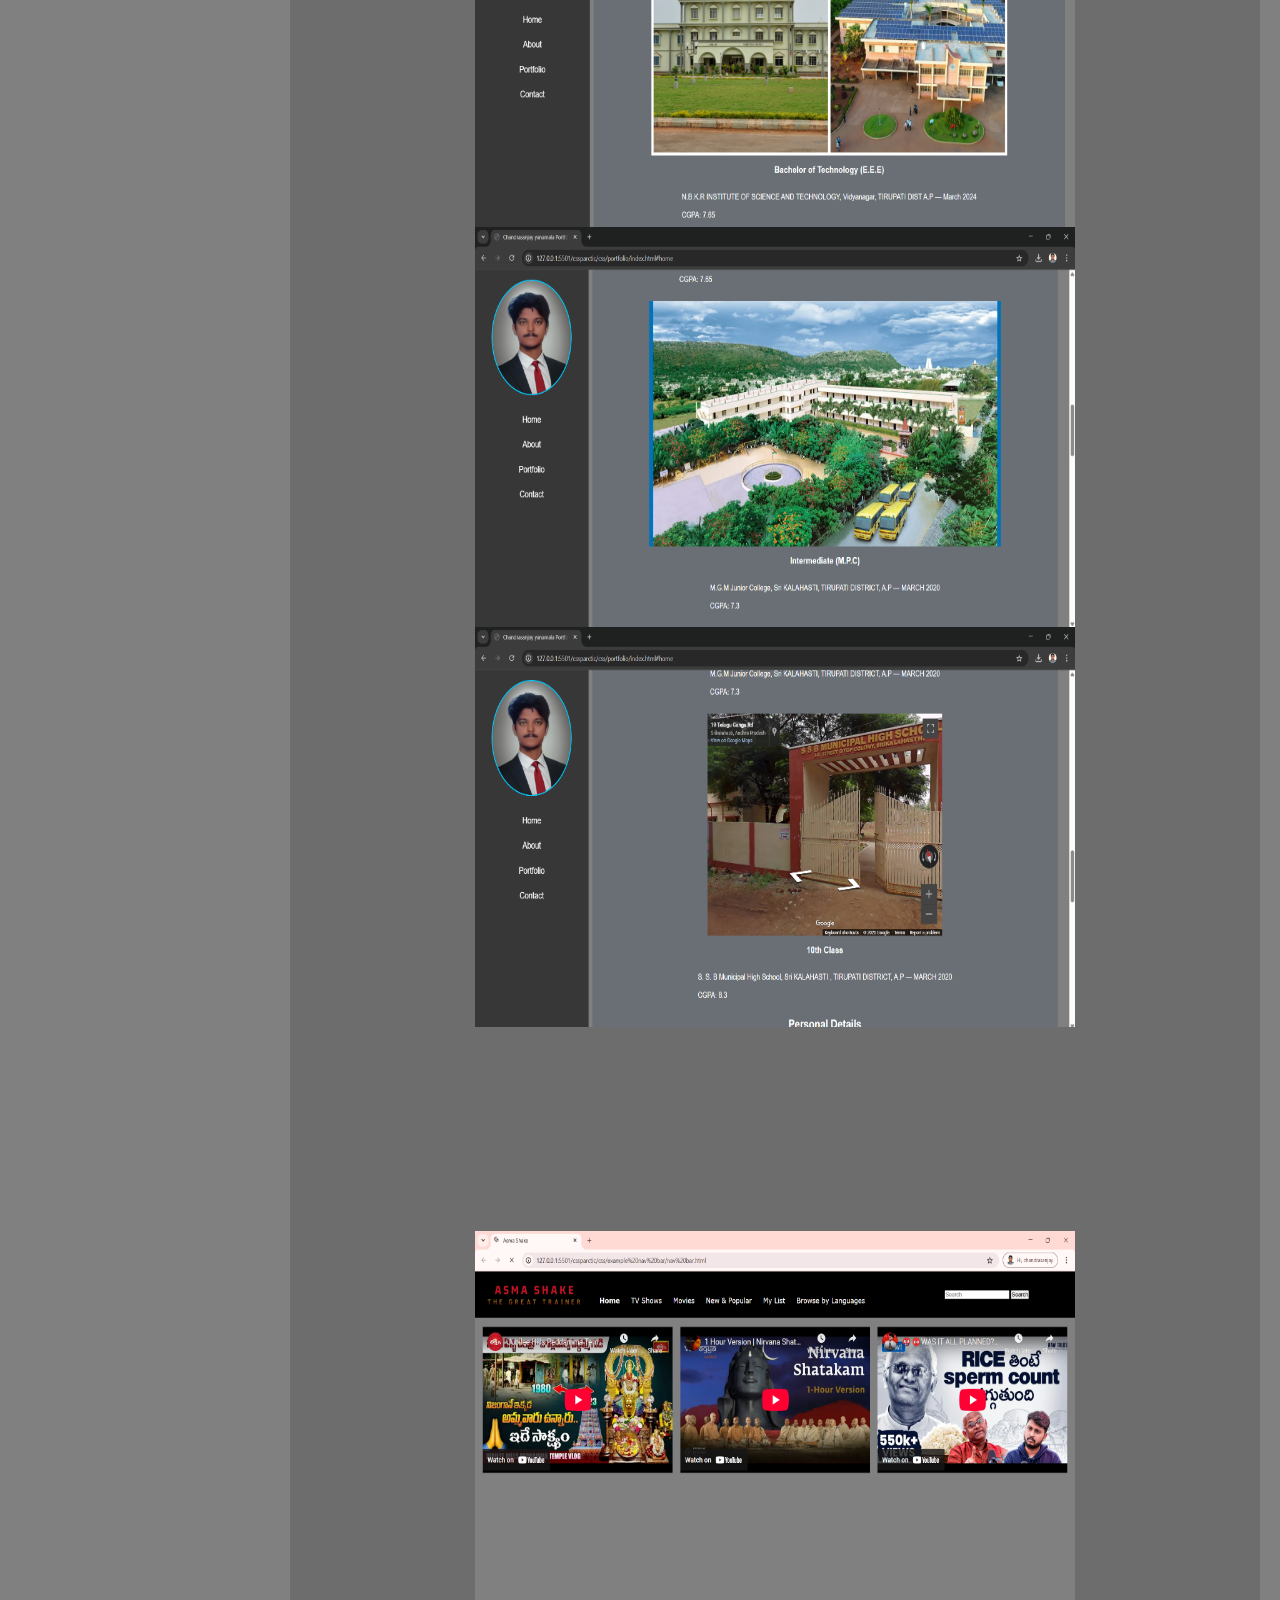
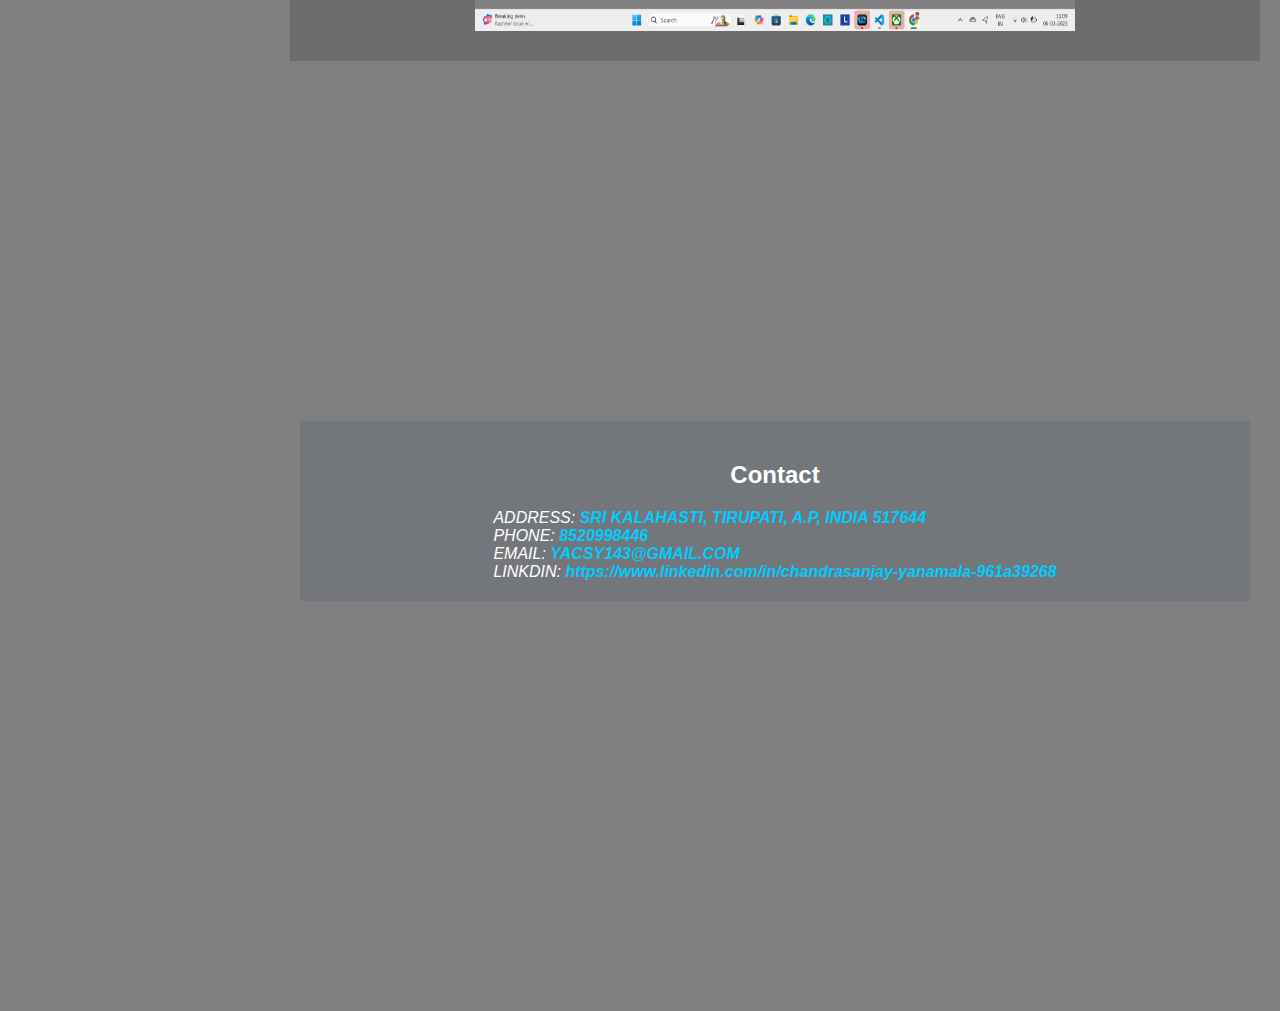
==== commit c236de10: "Update index.html" ====
--- a/index.html
+++ b/index.html
@@ -239,7 +239,7 @@
 <body>
   <nav class="navbar">
     <img src="linkdinimg.png" class="profile-pic" alt="Profile Picture">
-    <h3><b>CHANDRASANJAY YANAMALA</b></h3>
+    <h3 style="text-align:center;"><b>CHANDRASANJAY YANAMALA</b></h3>
     <a href="#home" style="--i: 1;">Home</a>
     <a href="#about"style="--i: 2;">About</a>
     <a href="#portfolio" style="--i: 3;">Portfolio</a>
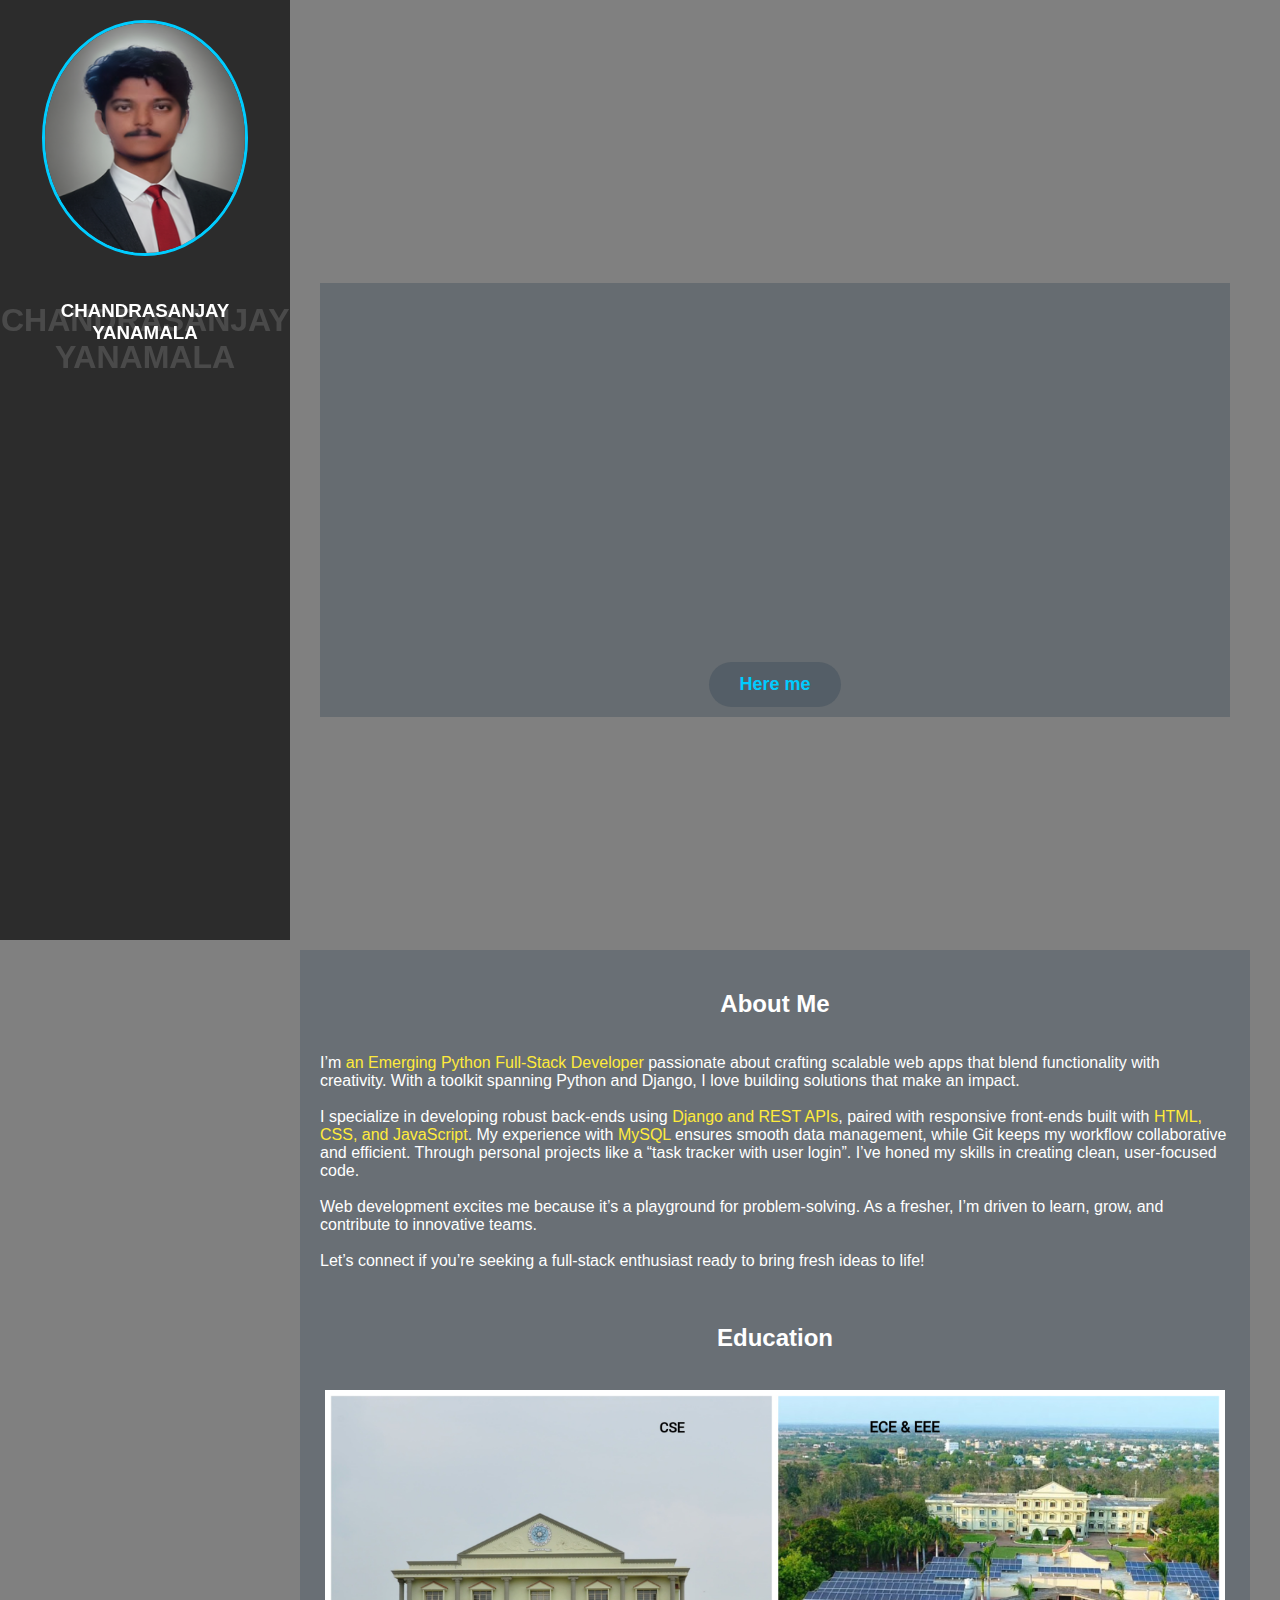
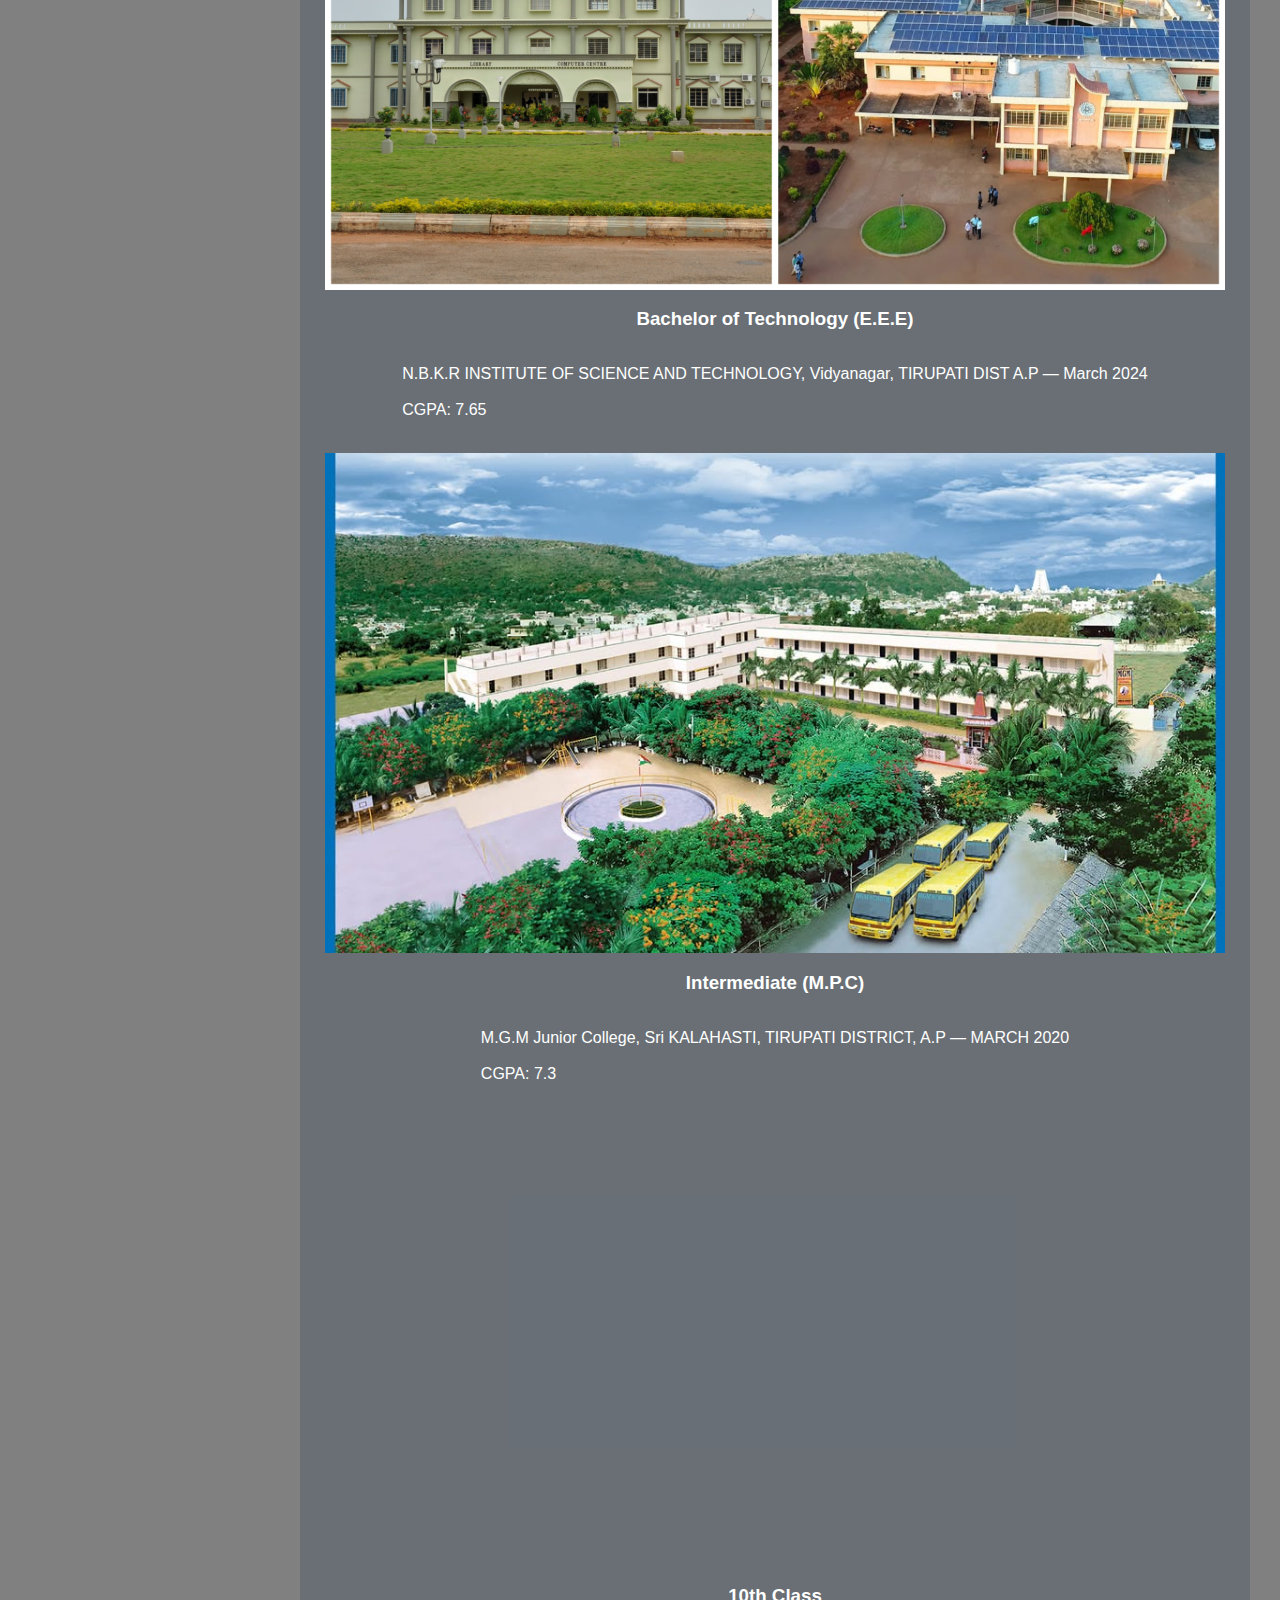
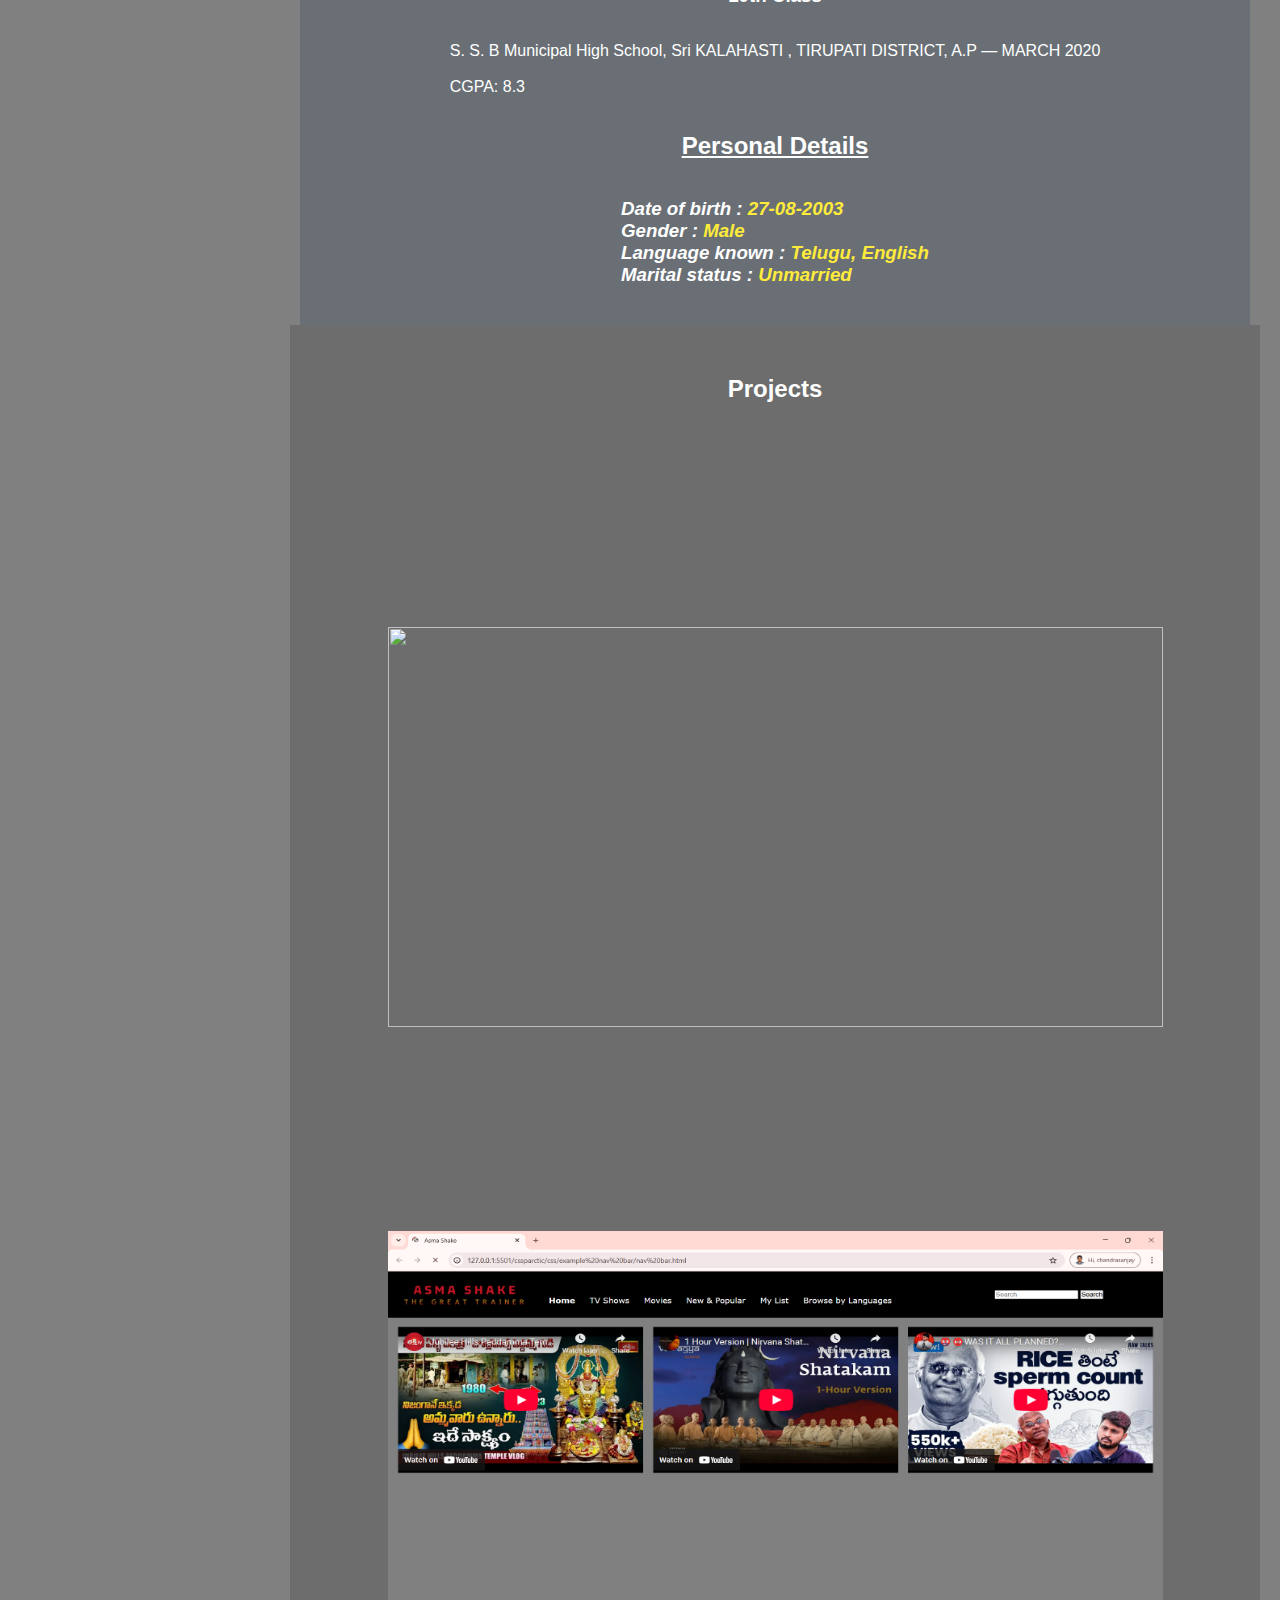
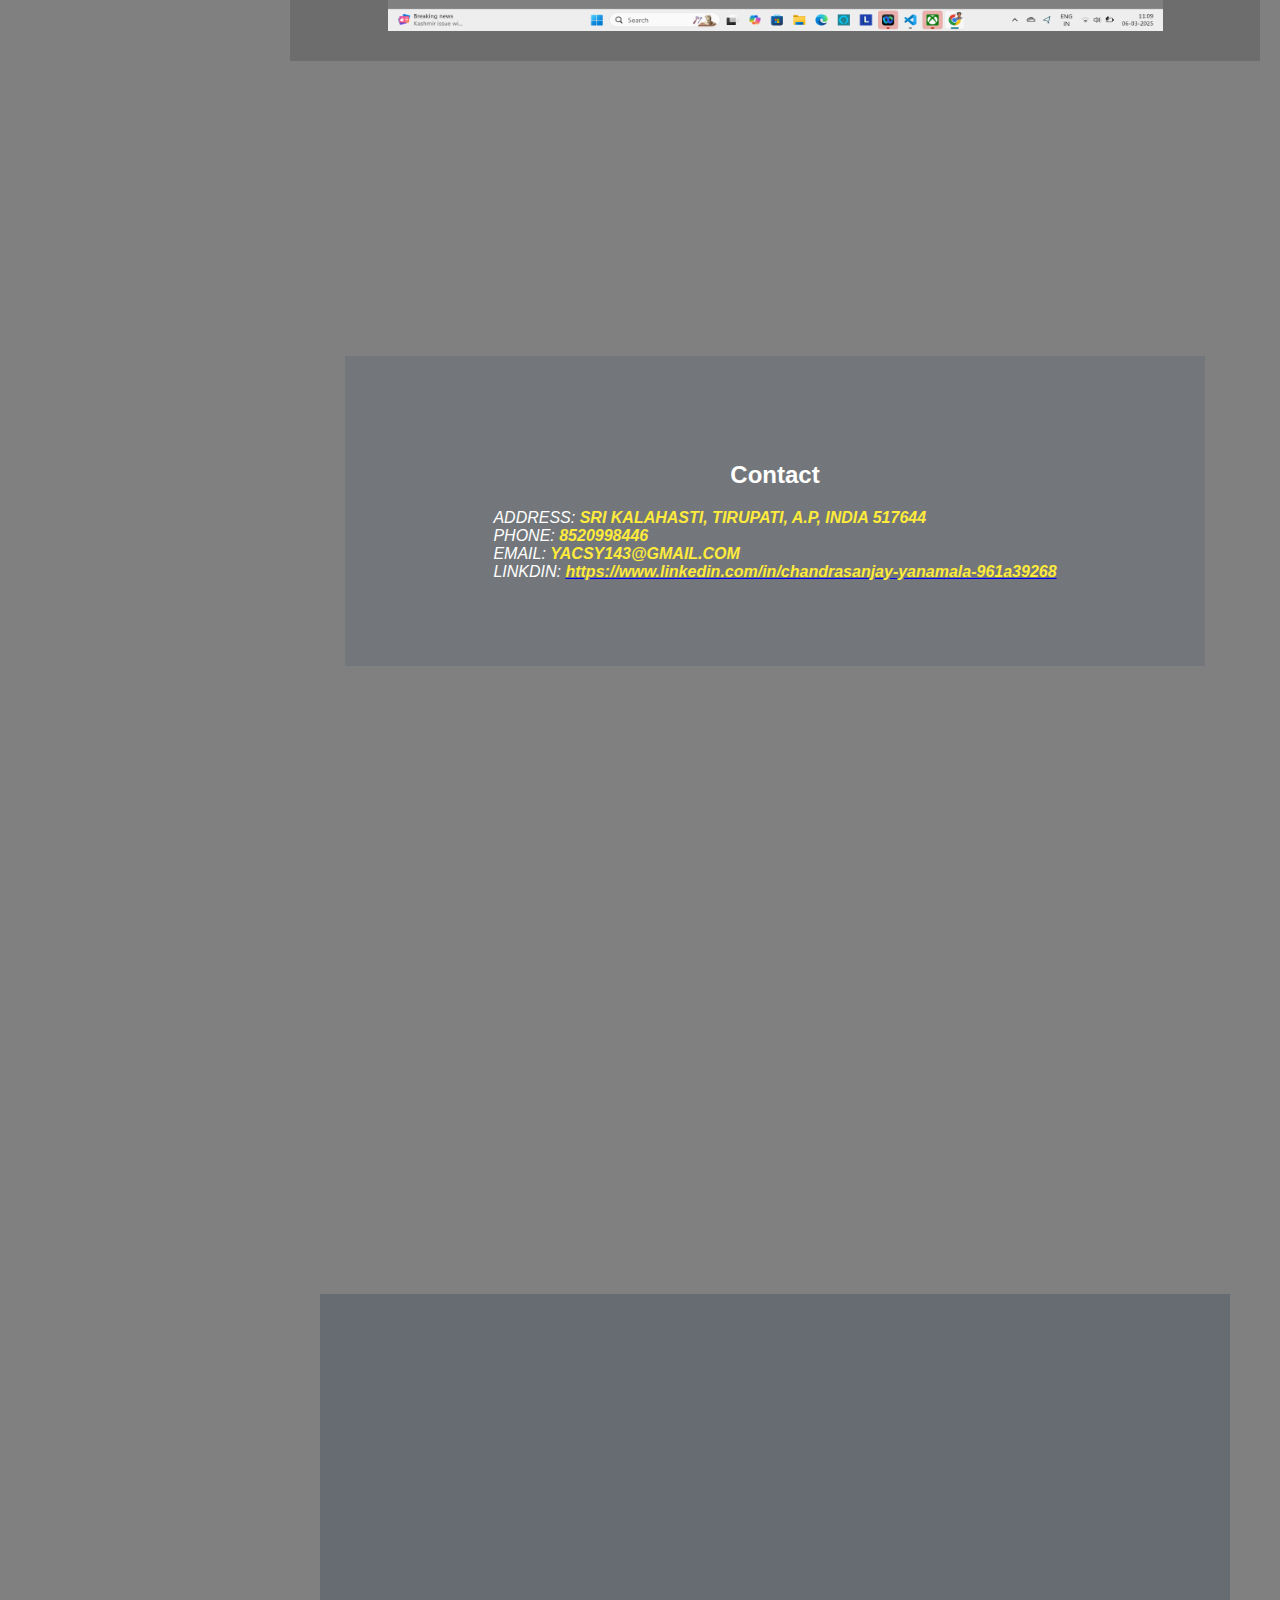
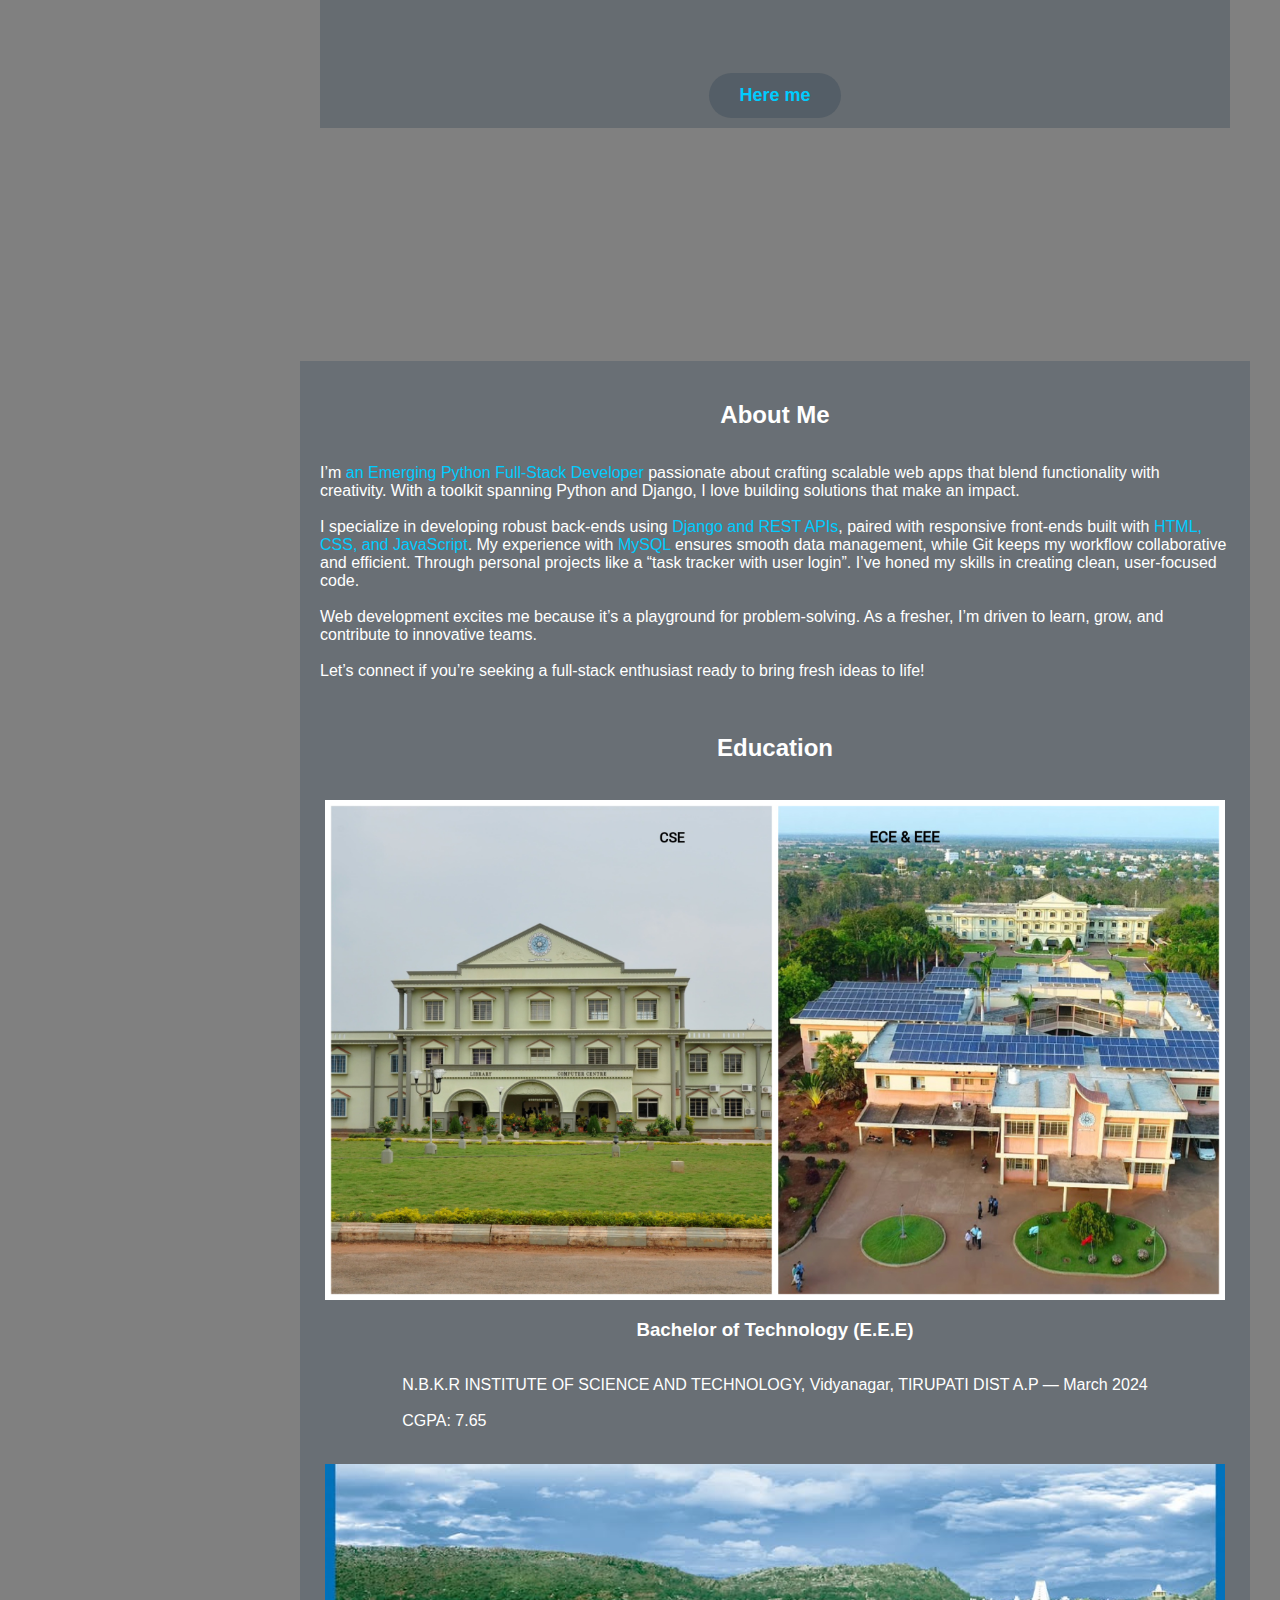
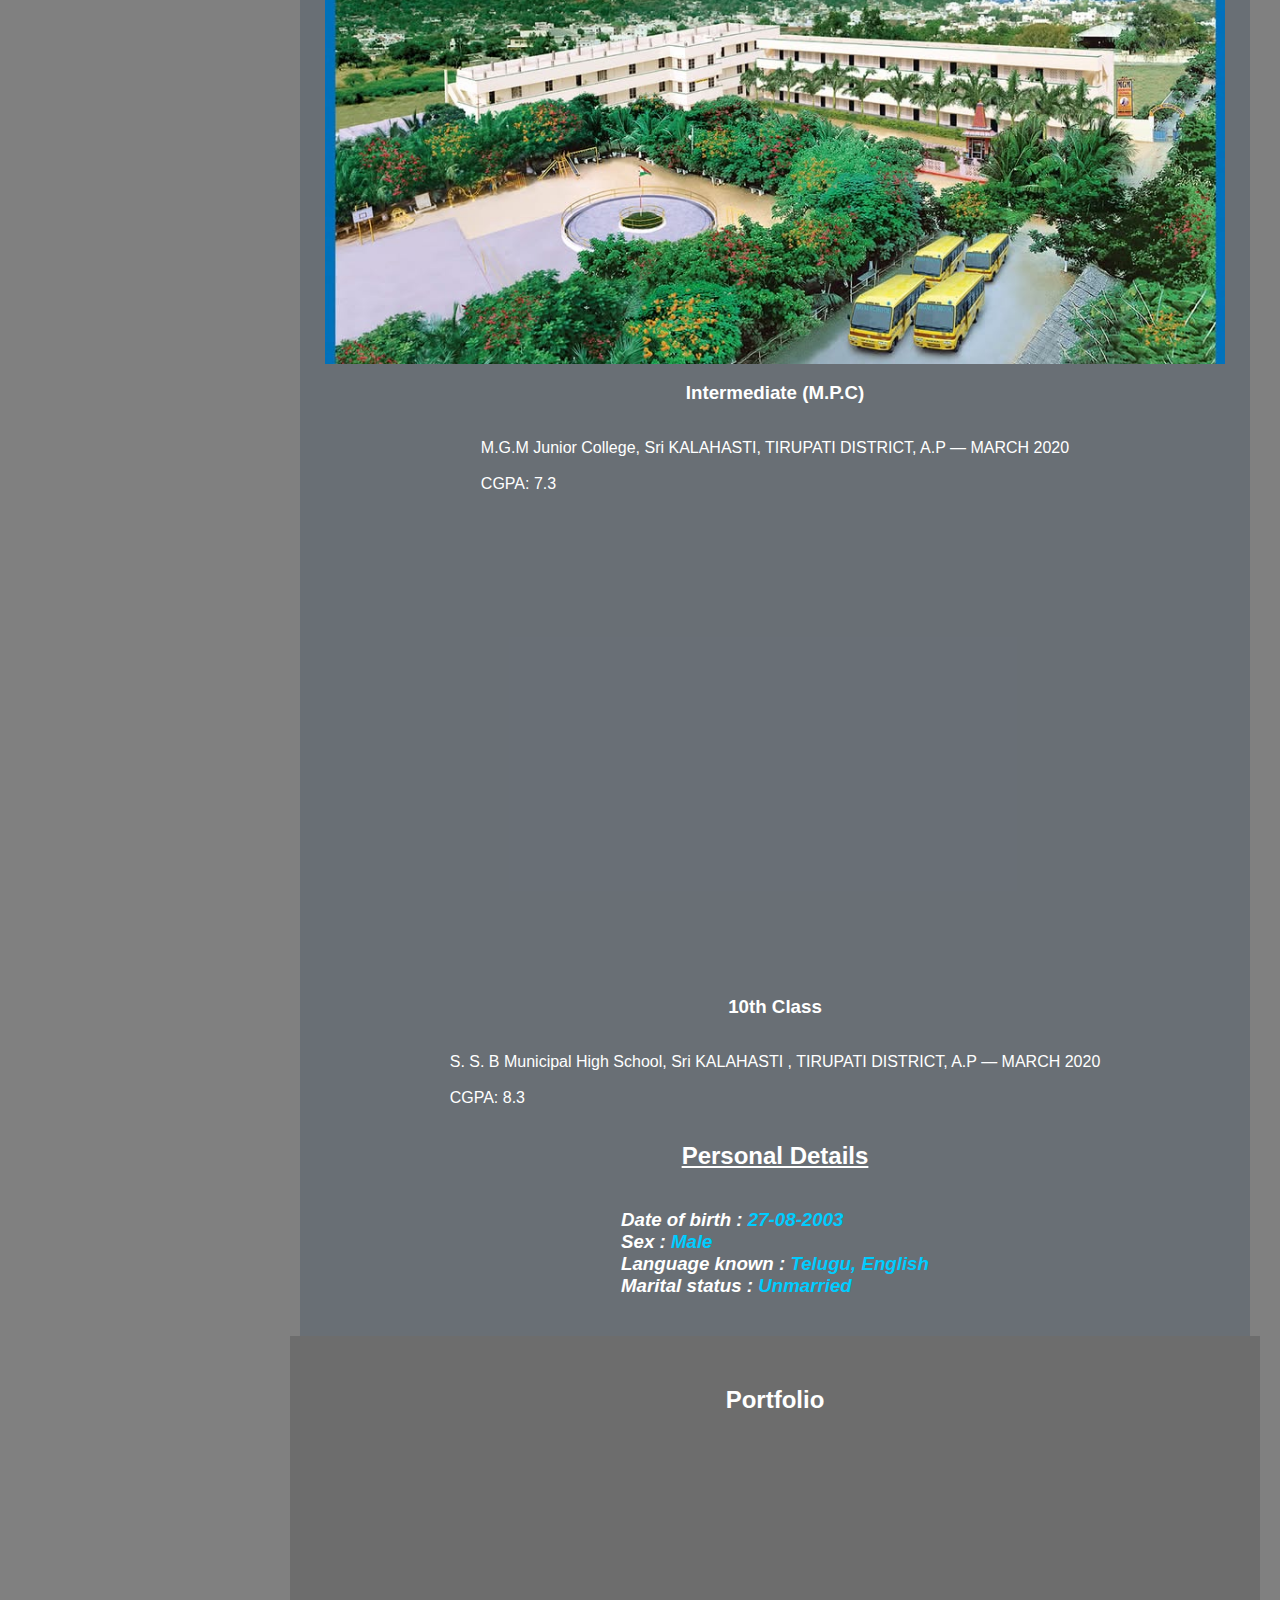
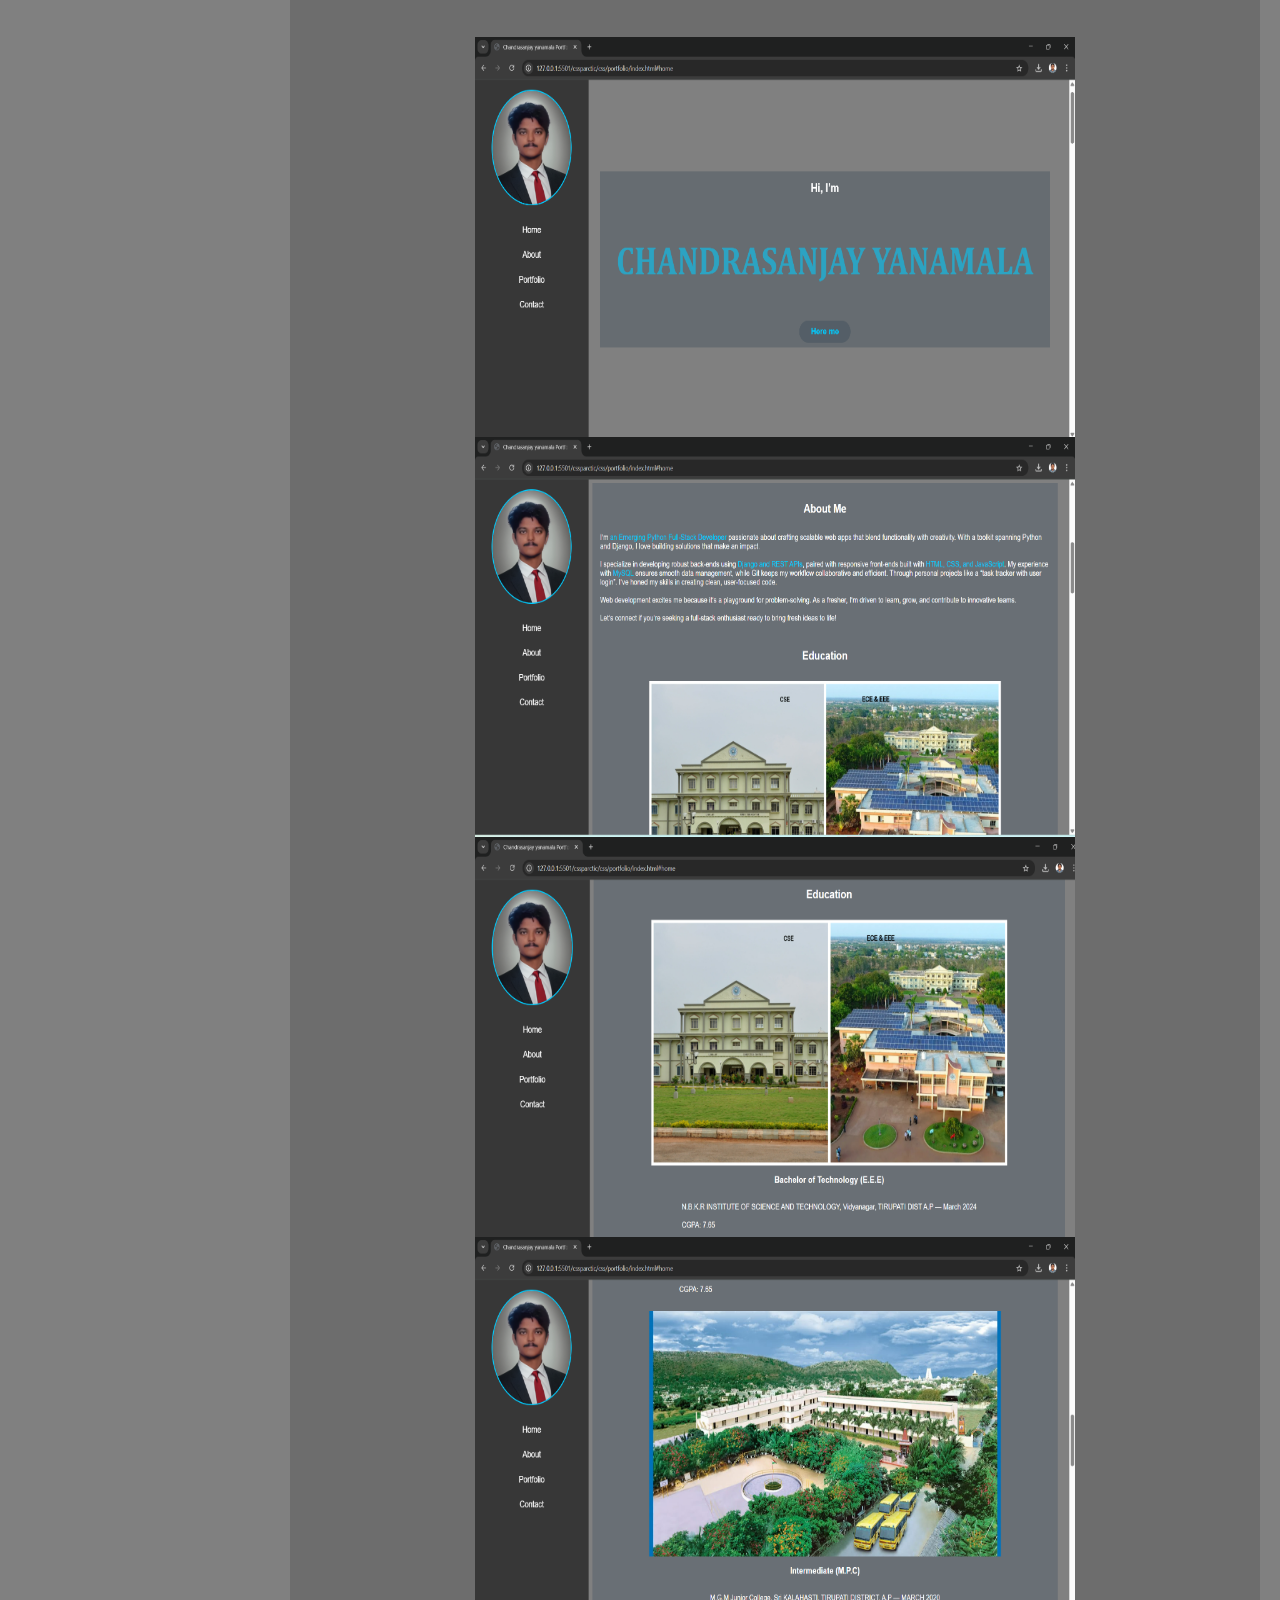
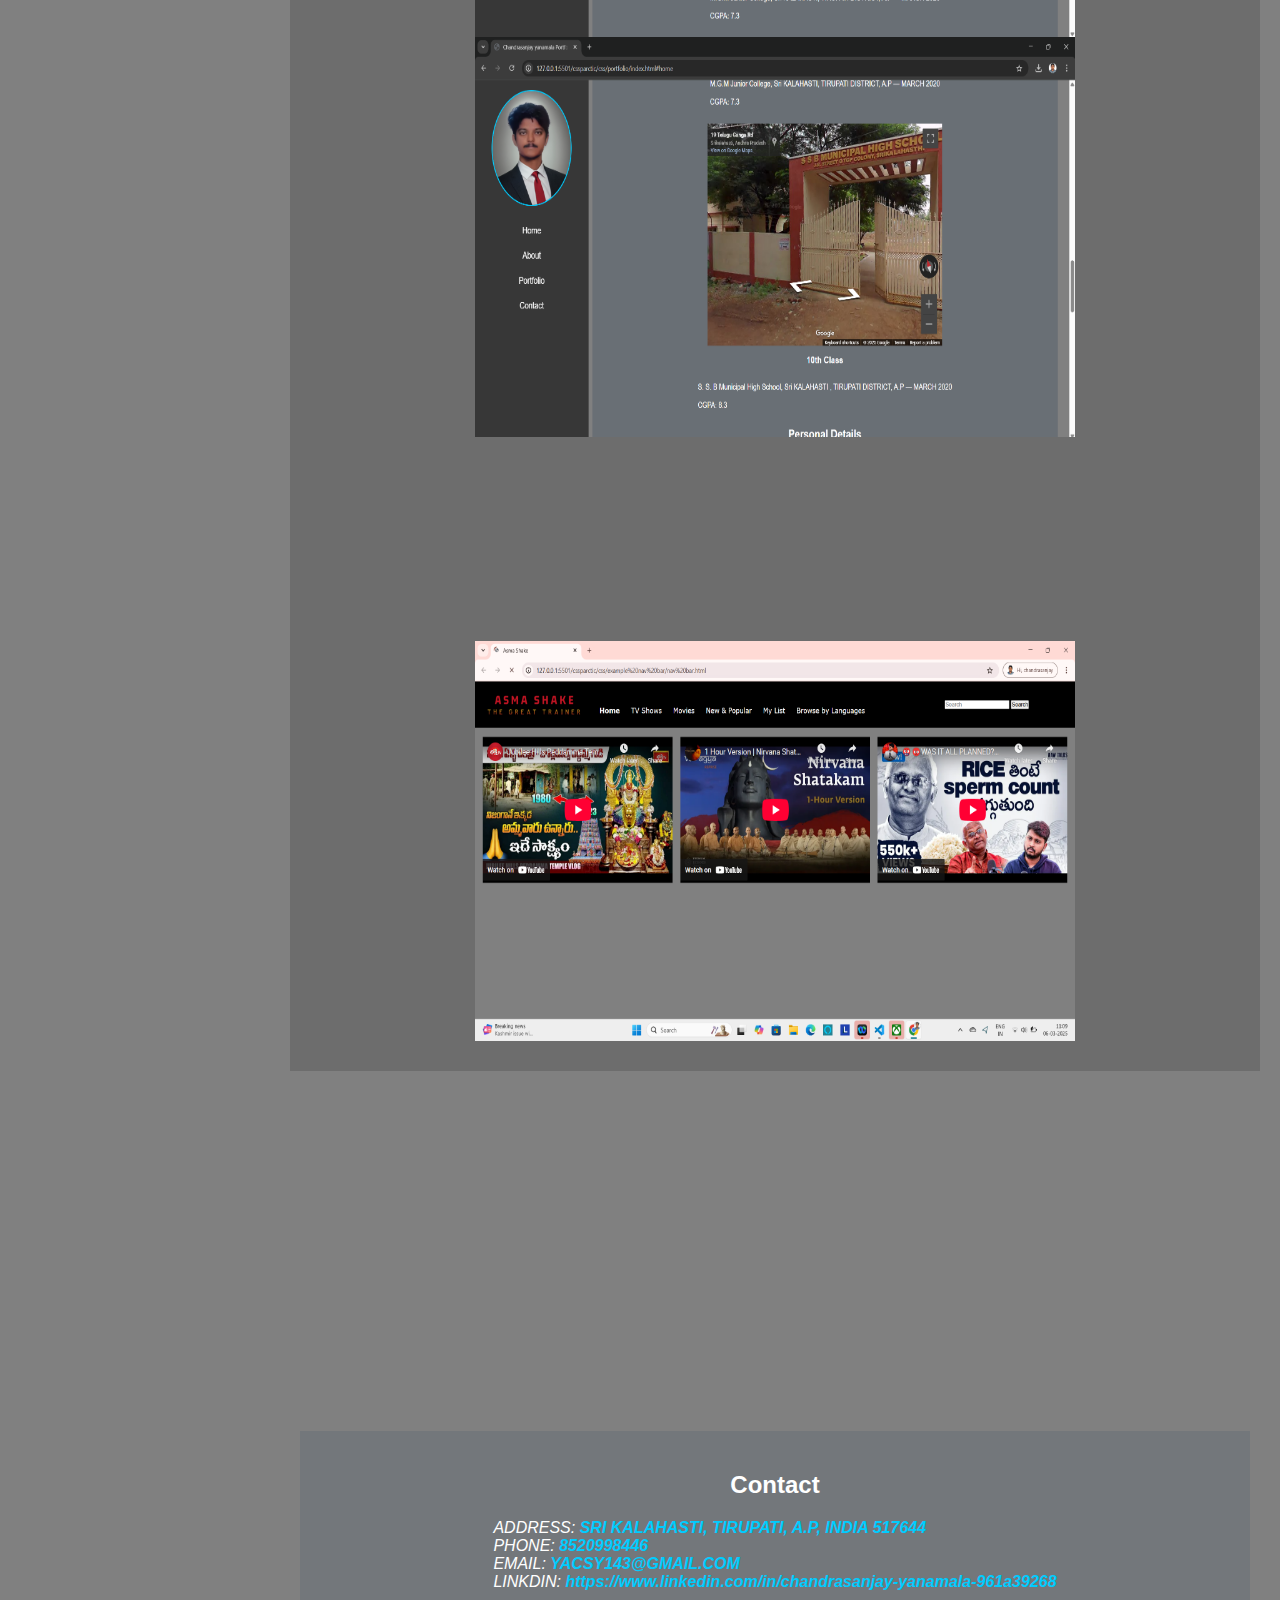
==== commit 599947e8: "Update index.html" ====
--- a/index.html
+++ b/index.html
@@ -1,4 +1,104 @@
 <!DOCTYPE html>
+<html lang="en">
+<head>
+  <meta charset="UTF-8">
+  <meta name="viewport" content="width=device-width, initial-scale=1.0">
+  <title>Chandrasanjay yanamala Portfolio</title>
+  <link rel="stylesheet" href="stylesheet.css">
+  
+</head>
+<body>
+  <nav class="navbar">
+    <img src="linkdinimg.png" class="profile-pic" alt="Profile Picture">
+    <h1 style="text-align: center;">CHANDRASANJAY YANAMALA</h1>
+    <a href="#home" style="--i: 1;">Home</a>
+    <a href="#about"style="--i: 2;">About</a>
+    <a href="#portfolio" style="--i: 3;">Projects</a>
+    <a href="#contact" style="--i: 4;">Contact</a>
+  </nav>
+<div class="anime">
+  <div class="content">
+    <section id="home" class="section">
+      <div class="section-div">
+        <h1 class="title">Hi, I’m </h1>
+        <h1 class="title1">CHANDRASANJAY YANAMALA</h1>
+        <a href="https://www.linkedin.com/in/chandrasanjay-yanamala-961a39268" target="_blank"><button type="submit" class="hire-btn">Here me</button></a> <!-- Fixed typo -->
+      </div>
+    </section>
+    <section id="about" class="section">
+      <div class="section-div" style="padding: 20px;">
+        <h2>About Me</h2>
+        <p >I’m <span style="color: #FFEB3B;">an Emerging Python Full-Stack Developer</span> passionate about crafting scalable web apps that blend functionality with creativity. With a toolkit spanning Python and Django, I love building solutions that make an impact.<br><br>
+
+          I specialize in developing robust back-ends using <span style="color: #FFEB3B;">Django and REST APIs</span>, paired with responsive front-ends built with <span style="color: #FFEB3B;">HTML, CSS, and JavaScript</span>. My experience with <span style="color: #FFEB3B;">MySQL</span> ensures smooth data management, while Git keeps my workflow collaborative and efficient. Through personal projects like a “task tracker with user login”. I’ve honed my skills in creating clean, user-focused code.<br><br>
+          
+          Web development excites me because it’s a playground for problem-solving. As a fresher, I’m driven to learn, grow, and contribute to innovative teams.
+          <br><br>
+          Let’s connect if you’re seeking a full-stack enthusiast ready to bring fresh ideas to life!</p>
+          <br>
+          <h2>Education</h2>
+          <br>
+          <img src="mixed.jpg" alt="" style="height: 500px; width: 900px;">
+          <h3>Bachelor of Technology (E.E.E)   </h3>
+          <p>
+            N.B.K.R INSTITUTE OF SCIENCE AND TECHNOLOGY, Vidyanagar, TIRUPATI DIST A.P — March 2024 <br><br>
+            CGPA: 7.65
+            </p>
+            <br>
+            <img src="MGM.jpg" alt="" style="height: 500px; width: 900px;">
+          <h3>Intermediate (M.P.C)                                                           </h3>
+          <p>
+            M.G.M Junior College, Sri KALAHASTI, TIRUPATI DISTRICT, A.P — MARCH 2020
+           
+             <br><br>
+             CGPA: 7.3
+            </p>
+            <br>
+            <iframe src="https://www.google.com/maps/embed?pb=!4v1742550765076!6m8!1m7!1sCc338aTqi7pr8d_gSDUrAQ!2m2!1d13.7456128832485!2d79.70591027495095!3f27.40997!4f0!5f0.7820865974627469" width="600" height="450" style="border:0;" allowfullscreen="" loading="lazy" referrerpolicy="no-referrer-when-downgrade"></iframe>
+          <h3>10th Class                                                                                     </h3>
+          <p>
+            S. S. B Municipal High School, Sri KALAHASTI , TIRUPATI DISTRICT, A.P — MARCH 2020 <br><br>
+            CGPA: 8.3
+            </p>
+            <h2><ins>Personal Details</ins></h2>
+          
+
+          <h3><i>Date of birth :  <span style="color: #FFEB3B;">27-08-2003</span></i> <br>
+            <i>Gender :  <span style="color: #FFEB3B;">Male</span> </i> <br>
+            <i>Language known :  <span style="color: #FFEB3B;">Telugu, English</span></i> <br>
+            <i>Marital status :  <span style="color: #FFEB3B;">Unmarried</span> </i>
+               </h3>
+      </div>
+    </section>
+    <section id="portfolio" class="section">
+      <div class="section-div" style="padding: 30px;">
+        <h2>Projects</h2>
+        <div class="card" style="--i: 1;">
+          <h2><ins>Project - 1</ins>: <br> <br> <span style="color:#FFEB3B;"> Portfolio</span></h2>
+          
+        </div>
+        <img src="project-1.png" alt="" style="height: 400px; width: 775px;">
+          
+        <div class="card" style="--i: 2;">
+          <h2><ins>Project - 2 </ins>: <br> <br><span style="color:#FFEB3B;"> ASMA SHAIK VIDEO STREAMING WEBSITE</span></h2>
+        </div>
+        <img src="Screenshot 2025-03-06 110935.png" alt=""style="height: 400px; width: 775px;">
+      </div>
+    </section>
+    <section id="contact" class="section" style="width: 800px; margin: auto;">
+      <div class="section-div" style="padding: 30px; height: 250px;">
+        <h2>Contact</h2>
+        <address>ADDRESS: <b><span style="color: #FFEB3B;">SRI KALAHASTI, TIRUPATI, A.P, INDIA 517644</span></b> <br>
+          PHONE: <b><span style="color: #FFEB3B;">8520998446</span></b> <br>
+          EMAIL: <b><span style="color: #FFEB3B;">YACSY143@GMAIL.COM</span></b> <br>
+          LINKDIN: <a href="https://www.linkedin.com/in/chandrasanjay-yanamala-961a39268" target="_blank"><b><span style="color: #FFEB3B;">https://www.linkedin.com/in/chandrasanjay-yanamala-961a39268 </span></b></a>
+        </address>
+      </div>
+    </section>
+  </div>
+  </div>
+</body>
+</html><!DOCTYPE html>
 <html lang="en">
 <head>
   <meta charset="UTF-8">
@@ -323,7 +423,7 @@
         <address>ADDRESS: <b><span style="color: #00ccff;">SRI KALAHASTI, TIRUPATI, A.P, INDIA 517644</span></b> <br>
           PHONE: <b><span style="color: #00ccff;">8520998446</span></b> <br>
           EMAIL: <b><span style="color: #00ccff;">YACSY143@GMAIL.COM</span></b> <br>
-          LINKDIN: <b><span style="color: #00ccff;">https://www.linkedin.com/in/chandrasanjay-yanamala-961a39268 </span></b>
+          LINKDIN: <a href="https://www.linkedin.com/in/chandrasanjay-yanamala-961a39268"></a><b><span style="color: #00ccff;">https://www.linkedin.com/in/chandrasanjay-yanamala-961a39268 </span></b></a>
         </address>
       </div>
     </section>
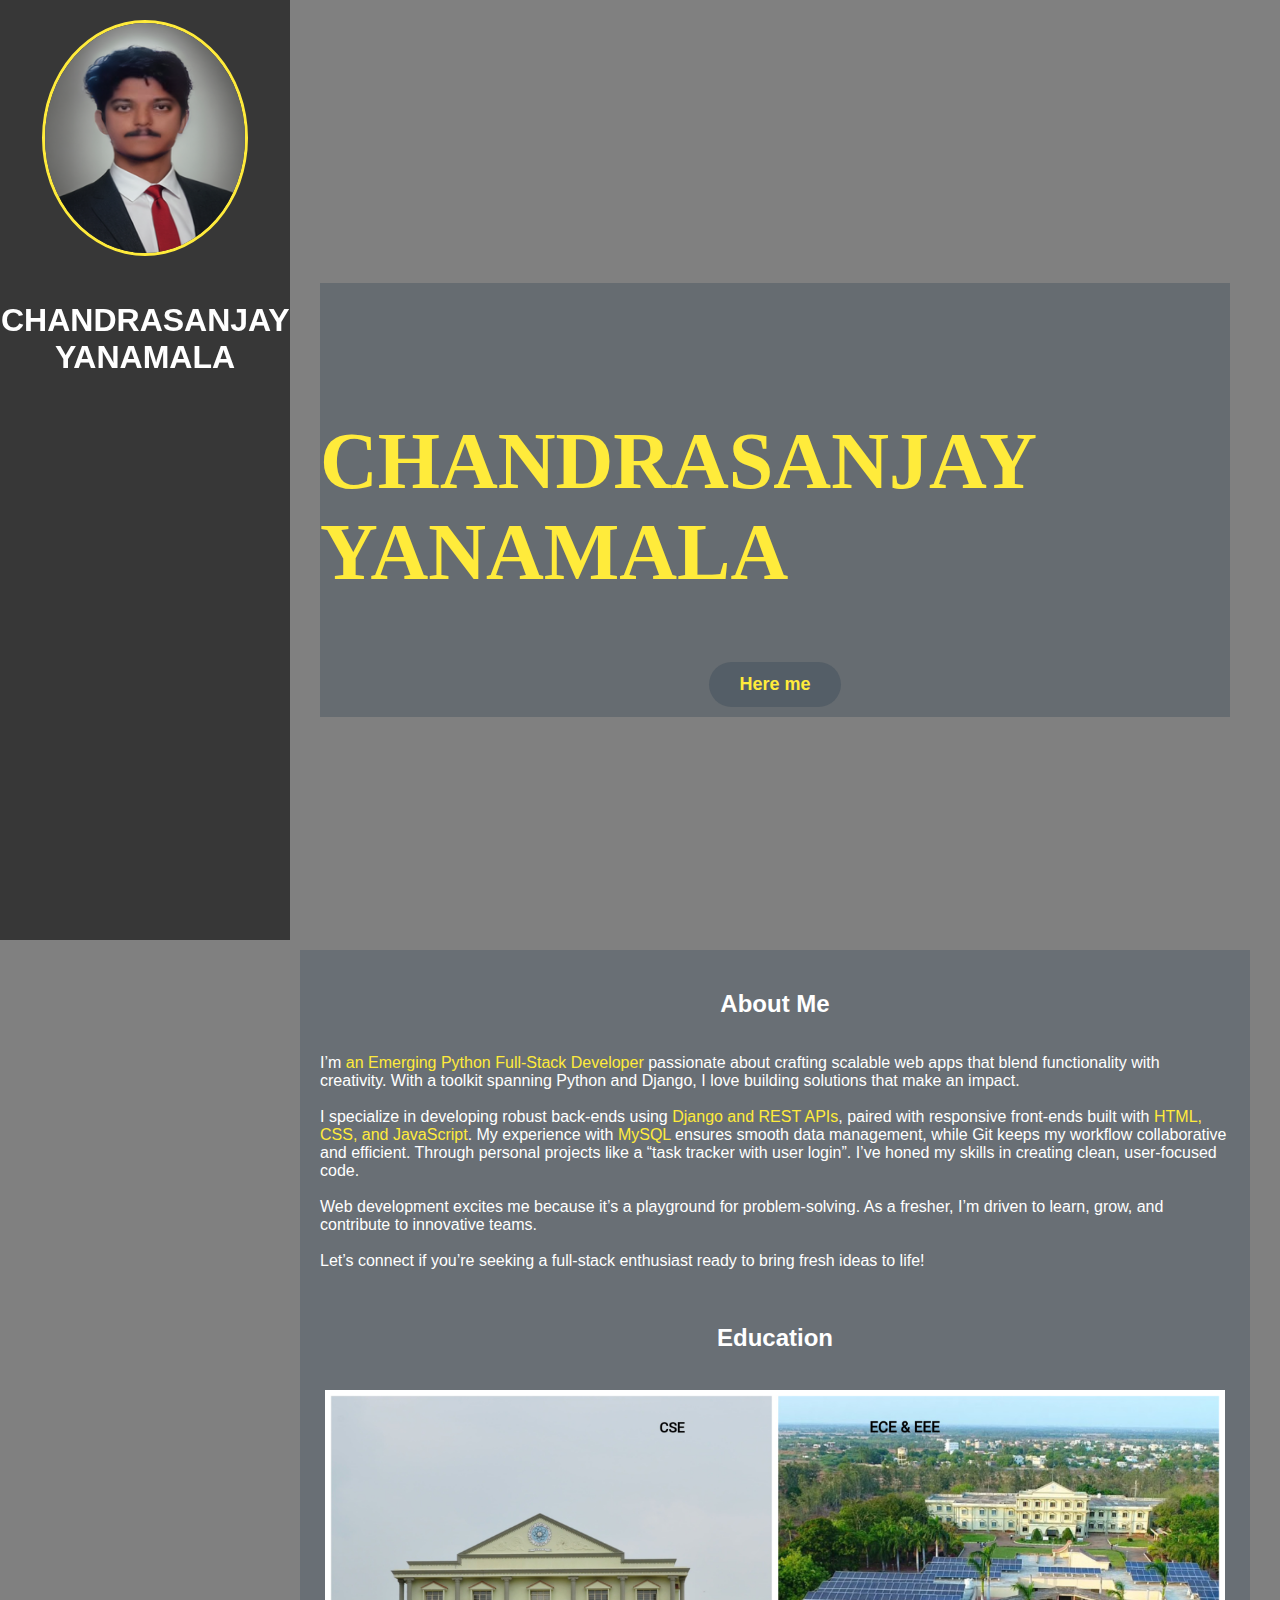
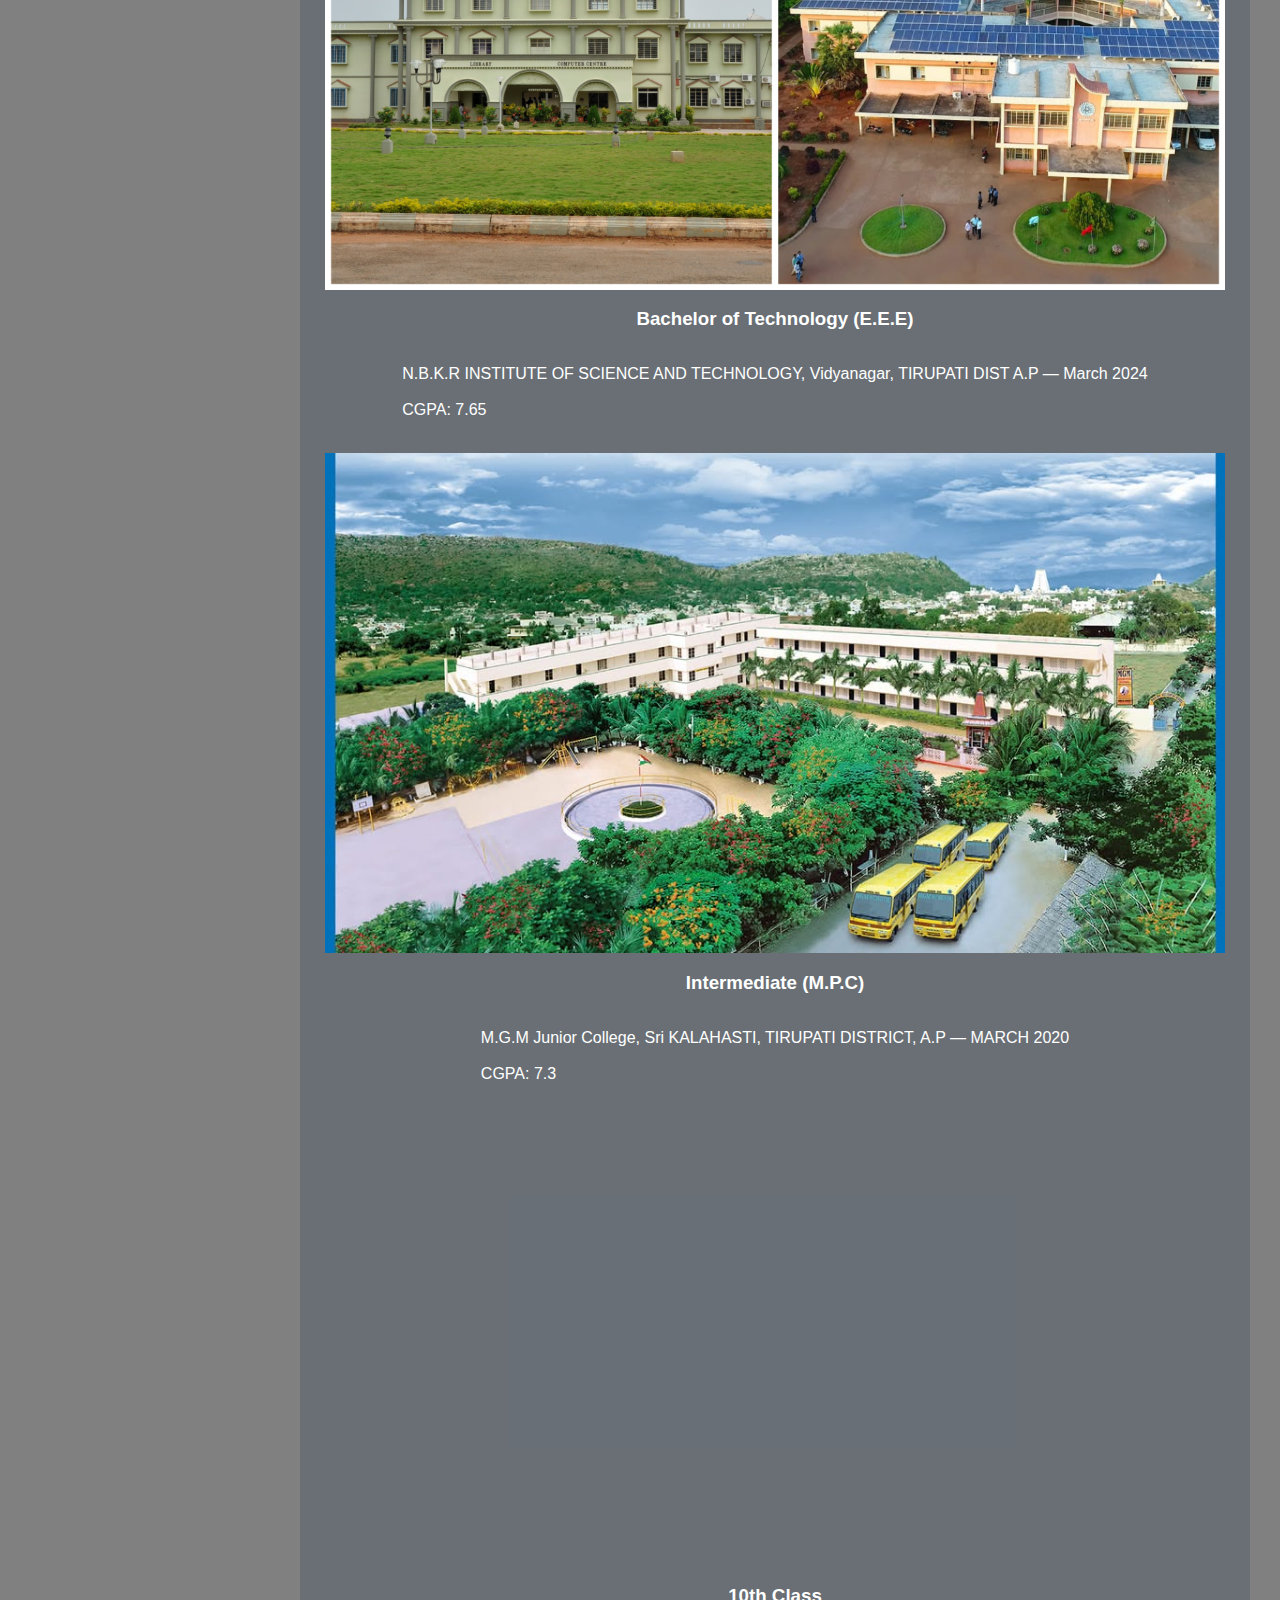
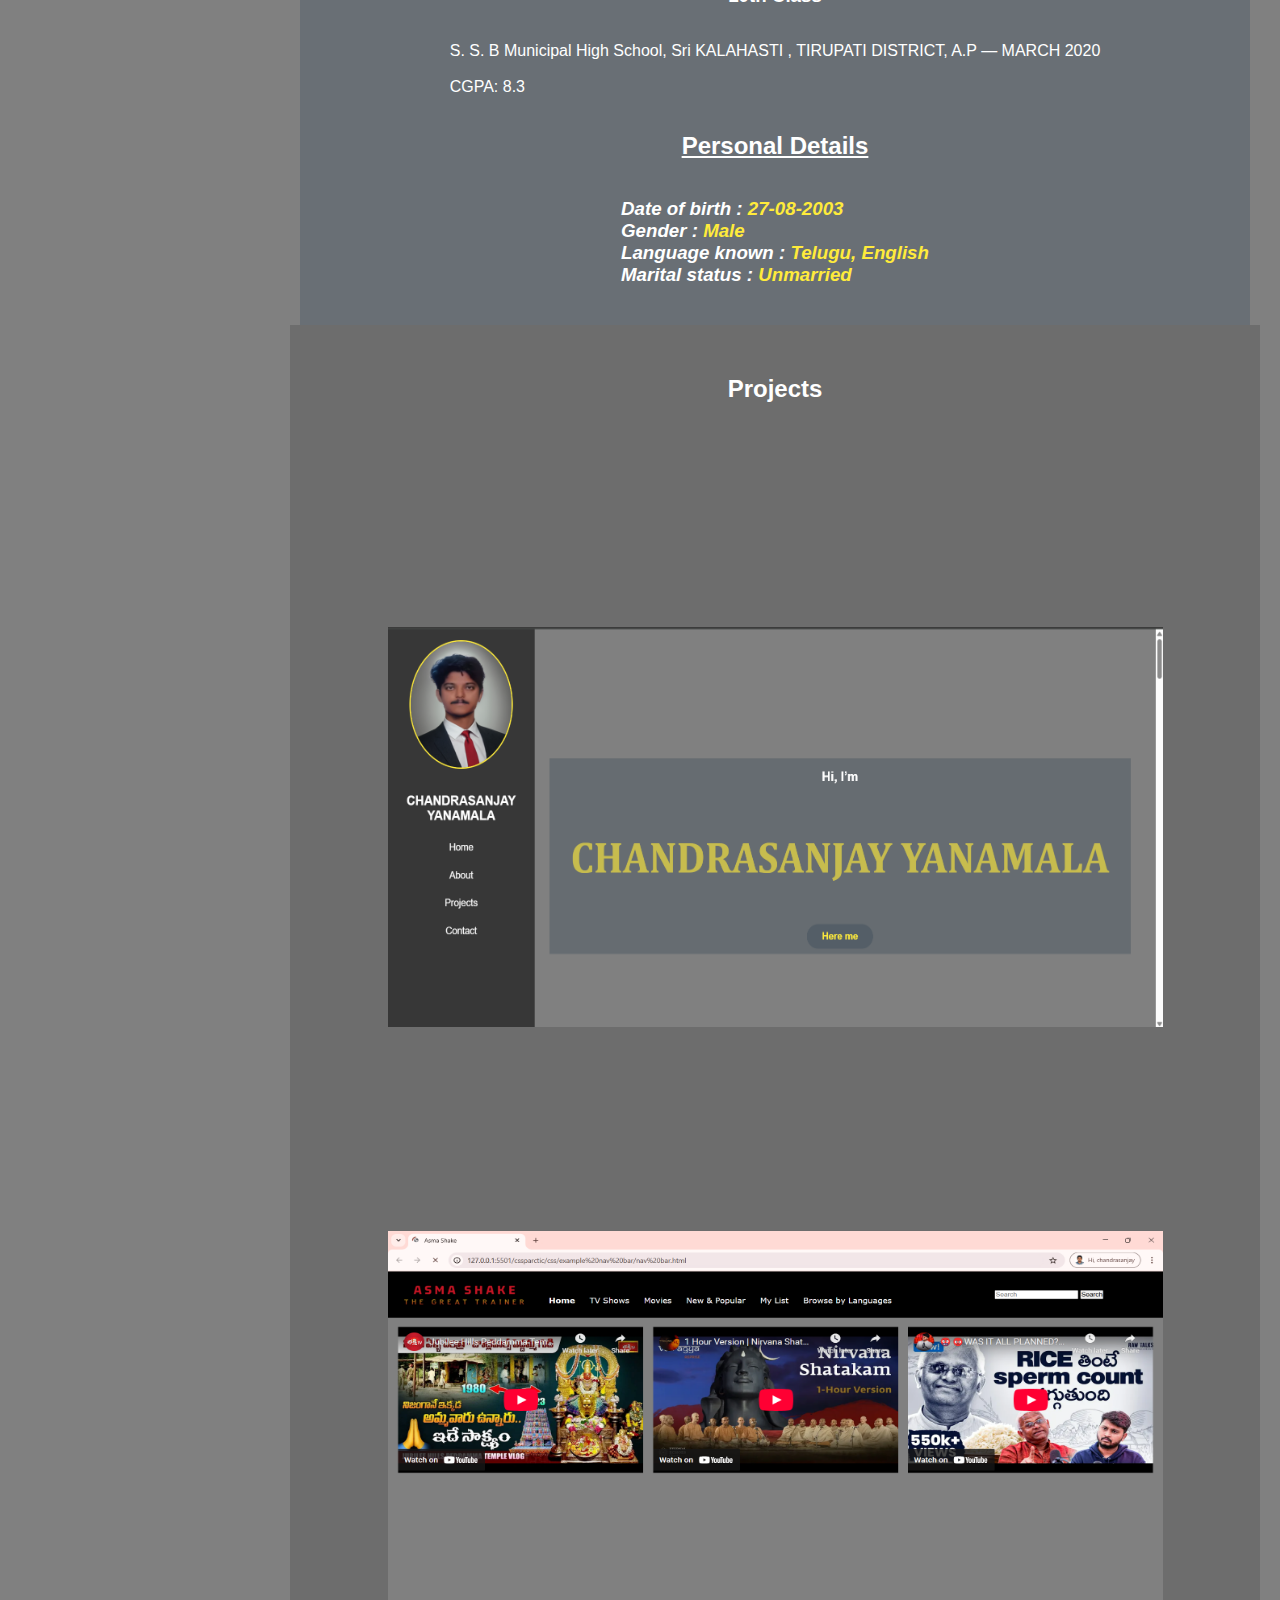
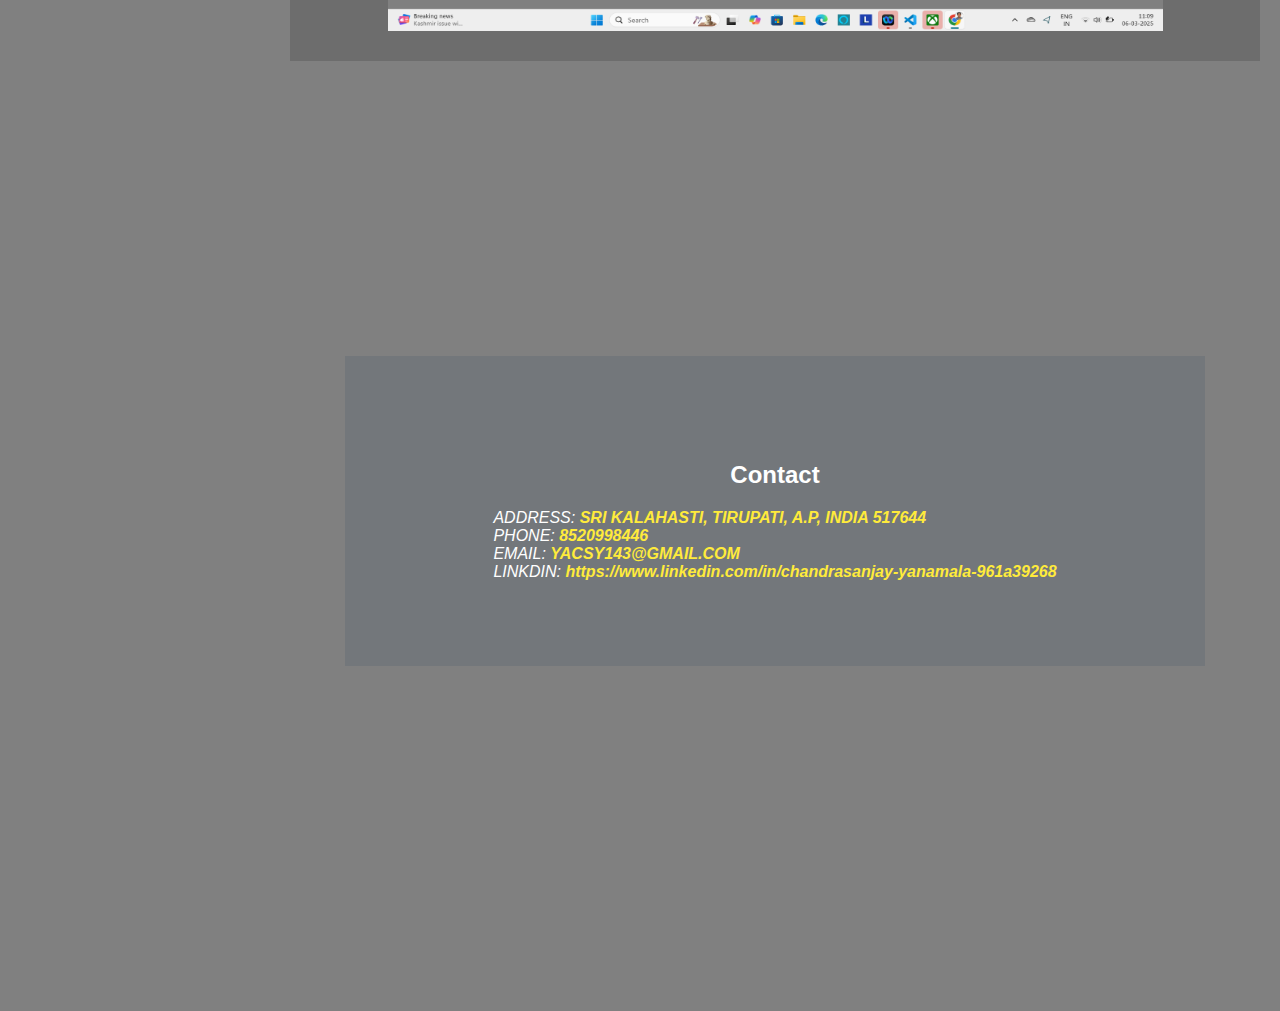
==== commit 553895b2: "Update index.html" ====
--- a/index.html
+++ b/index.html
@@ -98,336 +98,4 @@
   </div>
   </div>
 </body>
-</html><!DOCTYPE html>
-<html lang="en">
-<head>
-  <meta charset="UTF-8">
-  <meta name="viewport" content="width=device-width, initial-scale=1.0">
-  <title>Chandrasanjay yanamala Portfolio</title>
-  <style>
-    body { 
-      margin: 0; 
-      font-family: Arial, sans-serif; 
-      background: #1a1a1a; 
-      color: #fff; 
-      overflow-x: hidden; 
-    }
-    /* Fixed Left Navbar */
-    .navbar {
-      position: fixed;
-      left: 0;
-      top: 0;
-      width: 250px; /* Increased width to accommodate larger profile pic */
-      height: 100vh;
-      background: #2a2a2a;
-      padding: 20px;
-      display: flex;
-      flex-direction: column;
-      align-items: center;
-      animation: slideIn 1s ease-out forwards;
-    }
-    .profile-pic {
-      width: 200px; /* Increased from 120px */
-      height: 230px; /* Increased from 120px */
-      border-radius: 50%;
-      margin-bottom: 25px; /* Slightly more spacing */
-      border: 3px solid #00ccff; /* Thicker border */
-    }
-    .navbar a {
-      color: #fff;
-      text-decoration: none;
-      margin: 15px 0;
-      font-size: 18px;
-      position: relative;
-      transition: color 0.3s;
-      opacity: 0;
-      animation: fadeInLeft 0.8s ease forwards;
-      animation-delay: calc(0.2s * var(--i));
-    }
-    .navbar a:hover {
-      color: #00ccff;
-    }
-    .navbar a::after {
-      content: '';
-      position: absolute;
-      width: 0;
-      height: 2px;
-      background: #00ccff;
-      left: 0;
-      bottom: -5px;
-      transition: width 0.3s ease;
-    }
-    .navbar a:hover::after {
-      width: 100%;
-    }
-    /* Main Content */
-    .content {
-      margin-left: 270px; /* Adjusted for wider navbar */
-      padding: 20px;
-    }
-    .section {
-      min-height: 100vh;
-      display: flex;
-      align-items: center;
-      justify-content: center;
-      flex-direction: column;
-    }
-    .section-div {
-      width: 100%;
-      height: 100%;
-      display: flex;
-      align-items: center;
-      justify-content: center;
-      flex-direction: column;
-    }
-    /* Updated background colors to complement gray theme */
-    #home .section-div {
-      background: rgba(44, 62, 80, 0.3); /* Dark slate gray */
-    }
-    #about .section-div {
-      background: rgba(52, 73, 94, 0.3); /* Muted blue-gray */
-    }
-    #portfolio .section-div {
-      background: rgba(66, 66, 66, 0.3); /* Medium gray */
-    }
-    #contact .section-div {
-      background: rgba(85, 98, 112, 0.3); /* Steel gray */
-    }
-    .card {
-      width: 500px;
-      padding: 20px;
-      margin: 20px;
-      background: #333;
-      transition: transform 0.3s;
-      opacity: 0;
-      text-align: center;
-    }
-    .card:hover {
-      transform: scale(1.05);
-    }
-    #portfolio:target .card {
-      animation: cardFadeIn 1s ease forwards;
-      animation-delay: calc(0.2s * var(--i));
-    }
-    .title {
-      opacity: 0;
-      animation: titleFadeIn 1s ease forwards;
-    }
-    .title1 {
-      font-size: 80px;
-      font-family: Cambria, Cochin, Georgia, Times, 'Times New Roman', serif;
-      color: #00ccff;
-      opacity: 0;
-      animation: titleFadeIn 1.2s ease forwards 0.2s, blink 1s infinite;
-    }
-
-    /* New Button Styling */
-    .hire-btn {
-      padding: 12px 30px;
-      font-size: 18px;
-      font-weight: bold;
-      color: #00ccff;
-      background: rgba(44, 62, 80, 0.3);
-      border: none;
-      border-radius: 25px;
-      cursor: pointer;
-      transition: all 0.3s ease;
-      position: relative;
-      overflow: hidden;
-      margin-top: 10px;
-      margin-bottom: 10px;
-    }
-    .hire-btn:hover {
-      background: #fff;
-      color: #00ccff;
-      transform: translateY(-3px);
-      box-shadow: 0 5px 15px rgba(0, 204, 255, 0.4);
-    }
-    .hire-btn::after {
-      content: '';
-      position: absolute;
-      width: 0;
-      height: 100%;
-      background: rgba(255, 255, 255, 0.2);
-      left: 50%;
-      top: 0;
-      transition: all 0.4s ease;
-      transform: translateX(-50%);
-    }
-    .hire-btn:hover::after {
-      width: 100%;
-    }
-    .hire-btn:active {
-      transform: translateY(1px);}
-    
-    /* Keyframes for Animations */
-    @keyframes slideIn {
-      from { transform: translateX(-100%); }
-      to { transform: translateX(0); }
-    }
-    @keyframes fadeInLeft {
-      from { opacity: 0; transform: translateX(-50px); }
-      to { opacity: 1; transform: translateX(0); }
-    }
-    @keyframes cardFadeIn {
-      from { opacity: 0; transform: translateY(100px); }
-      to { opacity: 1; transform: translateY(0); }
-    }
-    @keyframes titleFadeIn {
-      from { opacity: 0; transform: translateY(50px); }
-      to { opacity: 1; transform: translateY(0); }
-    }
-    @keyframes blink {
-      0% { opacity: 0.659; }
-      50% { opacity: 0.2; }
-      100% { opacity: 0.659; }
-    }
-    .anime{
-      background-color: gray;
-      padding: 30px;
-    }
-    body {
-  margin: 0;
-  font-family: Arial, sans-serif;
-  background: #404040; /* Starting color */
-  color: #fff;
-  overflow-x: hidden;
-  position: relative;
-  animation: pulseAnime 4s ease infinite; /* Pulse animation applied */
-}
-
-/* Optional: Add a subtle overlay to enhance the effect */
-body::before {
-  content: '';
-  position: absolute;
-  top: 0;
-  left: 0;
-  width: 100%;
-  height: 100%;
-  background: rgba(0, 204, 255, 0.05); /* Slight tint of your theme color */
-  z-index: -1; /* Behind content */
-}
-
-/* Navbar with semi-transparent background */
-.navbar {
-  position: fixed;
-  left: 0;
-  top: 0;
-  width: 250px;
-  height: 100vh;
-  background: rgba(42, 42, 42, 0.85); /* Semi-transparent to show animation */
-  padding: 20px;
-  display: flex;
-  flex-direction: column;
-  align-items: center;
-  animation: slideIn 1s ease-out forwards;
-}
-
-/* Simplify .anime since background is now on body */
-.anime {
-  padding: 30px;
-}
-
-/* Pulse animation keyframes */
-@keyframes pulseAnime {
-  0%, 100% { background-color: #404040; }
-  50% { background-color: #333333; }
-}
-  </style>
-  
-</head>
-<body>
-  <nav class="navbar">
-    <img src="linkdinimg.png" class="profile-pic" alt="Profile Picture">
-    <h3 style="text-align:center;"><b>CHANDRASANJAY YANAMALA</b></h3>
-    <a href="#home" style="--i: 1;">Home</a>
-    <a href="#about"style="--i: 2;">About</a>
-    <a href="#portfolio" style="--i: 3;">Portfolio</a>
-    <a href="#contact" style="--i: 4;">Contact</a>
-  </nav>
-<div class="anime">
-  <div class="content">
-    <section id="home" class="section">
-      <div class="section-div">
-        <h1 class="title">Hi, I’m </h1>
-        <h1 class="title1">CHANDRASANJAY YANAMALA</h1>
-        <button type="submit" class="hire-btn">Here me</button> <!-- Fixed typo -->
-      </div>
-    </section>
-    <section id="about" class="section">
-      <div class="section-div" style="padding: 20px;">
-        <h2>About Me</h2>
-        <p >I’m <span style="color: #00ccff;">an Emerging Python Full-Stack Developer</span> passionate about crafting scalable web apps that blend functionality with creativity. With a toolkit spanning Python and Django, I love building solutions that make an impact.<br><br>
-
-          I specialize in developing robust back-ends using <span style="color: #00ccff;">Django and REST APIs</span>, paired with responsive front-ends built with <span style="color: #00ccff;">HTML, CSS, and JavaScript</span>. My experience with <span style="color: #00ccff;">MySQL</span> ensures smooth data management, while Git keeps my workflow collaborative and efficient. Through personal projects like a “task tracker with user login”. I’ve honed my skills in creating clean, user-focused code.<br><br>
-          
-          Web development excites me because it’s a playground for problem-solving. As a fresher, I’m driven to learn, grow, and contribute to innovative teams.
-          <br><br>
-          Let’s connect if you’re seeking a full-stack enthusiast ready to bring fresh ideas to life!</p>
-          <br>
-          <h2>Education</h2>
-          <br>
-          <img src="mixed.jpg" alt="" style="height: 500px; width: 900px;">
-          <h3>Bachelor of Technology (E.E.E)   </h3>
-          <p>
-            N.B.K.R INSTITUTE OF SCIENCE AND TECHNOLOGY, Vidyanagar, TIRUPATI DIST A.P — March 2024 <br><br>
-            CGPA: 7.65
-            </p>
-            <br>
-            <img src="MGM.jpg" alt="" style="height: 500px; width: 900px;">
-          <h3>Intermediate (M.P.C)                                                           </h3>
-          <p>
-            M.G.M Junior College, Sri KALAHASTI, TIRUPATI DISTRICT, A.P — MARCH 2020
-           
-             <br><br>
-             CGPA: 7.3
-            </p>
-            <br>
-            <iframe src="https://www.google.com/maps/embed?pb=!4v1742550765076!6m8!1m7!1sCc338aTqi7pr8d_gSDUrAQ!2m2!1d13.7456128832485!2d79.70591027495095!3f27.40997!4f0!5f0.7820865974627469" width="600" height="450" style="border:0;" allowfullscreen="" loading="lazy" referrerpolicy="no-referrer-when-downgrade"></iframe>
-          <h3>10th Class                                                                                     </h3>
-          <p>
-            S. S. B Municipal High School, Sri KALAHASTI , TIRUPATI DISTRICT, A.P — MARCH 2020 <br><br>
-            CGPA: 8.3
-            </p>
-            <h2><ins>Personal Details</ins></h2>
-          
-
-          <h3><i>Date of birth :  <span style="color: #00ccff;">27-08-2003</span></i> <br>
-            <i>Sex :  <span style="color: #00ccff;">Male</span> </i> <br>
-            <i>Language known :  <span style="color: #00ccff;">Telugu, English</span></i> <br>
-            <i>Marital status :  <span style="color: #00ccff;">Unmarried</span> </i>
-               </h3>
-      </div>
-    </section>
-    <section id="portfolio" class="section">
-      <div class="section-div" style="padding: 30px;">
-        <h2>Portfolio</h2>
-        <div class="card" style="--i: 1;">
-          <h2><ins>Project - 1</ins>: <br> <br> <span style="color:#00ccff;"> Portfolio</span></h2>
-          
-        </div>
-        <img src="Screenshot 2025-03-21 161213.png" alt="" style="height: 400px; width: 600px;">
-          <img src="Screenshot 2025-03-21 161249.png" alt=""style="height: 400px; width: 600px;">
-          <img src="Screenshot 2025-03-21 161313.png" alt=""style="height: 400px; width: 600px;">
-          <img src="Screenshot 2025-03-21 161342.png" alt=""style="height: 400px; width: 600px;">
-          <img src="Screenshot 2025-03-21 161427.png" alt=""style="height: 400px; width: 600px;">
-        <div class="card" style="--i: 2;">
-          <h2><ins>Project - 2 </ins>: <br> <br><span style="color:#00ccff;"> ASMA SHAIK VIDEO STREAMING WEBSITE</span></h2>
-        </div>
-        <img src="Screenshot 2025-03-06 110935.png" alt=""style="height: 400px; width: 600px;">
-      </div>
-    </section>
-    <section id="contact" class="section">
-      <div class="section-div" style="padding: 20px;">
-        <h2>Contact</h2>
-        <address>ADDRESS: <b><span style="color: #00ccff;">SRI KALAHASTI, TIRUPATI, A.P, INDIA 517644</span></b> <br>
-          PHONE: <b><span style="color: #00ccff;">8520998446</span></b> <br>
-          EMAIL: <b><span style="color: #00ccff;">YACSY143@GMAIL.COM</span></b> <br>
-          LINKDIN: <a href="https://www.linkedin.com/in/chandrasanjay-yanamala-961a39268"></a><b><span style="color: #00ccff;">https://www.linkedin.com/in/chandrasanjay-yanamala-961a39268 </span></b></a>
-        </address>
-      </div>
-    </section>
-  </div>
-  </div>
-</body>
 </html>
--- a/stylesheet.css
+++ b/stylesheet.css
@@ -0,0 +1,231 @@
+body { 
+    margin: 0; 
+    font-family: Arial, sans-serif; 
+    background: #1a1a1a; 
+    color: #fff; 
+    overflow-x: hidden; 
+    /* cursor:none; */
+  }
+  /* Fixed Left Navbar */
+  .navbar {
+    position: fixed;
+    left: 0;
+    top: 0;
+    width: 250px; /* Increased width to accommodate larger profile pic */
+    height: 100vh;
+    background: #2a2a2a;
+    padding: 20px;
+    display: flex;
+    flex-direction: column;
+    align-items: center;
+    animation: slideIn 1s ease-out forwards;
+  }
+  .profile-pic {
+    width: 200px; /* Increased from 120px */
+    height: 230px; /* Increased from 120px */
+    border-radius: 50%;
+    margin-bottom: 25px; /* Slightly more spacing */
+    border: 3px solid #FFEB3B; /* Thicker border */
+  }
+  .navbar a {
+    color: #fff;
+    text-decoration: none;
+    margin: 15px 0;
+    font-size: 18px;
+    position: relative;
+    transition: color 0.3s;
+    opacity: 0;
+    animation: fadeInLeft 0.8s ease forwards;
+    animation-delay: calc(0.2s * var(--i));
+  }
+  .navbar a:hover {
+    color: #FFEB3B;
+  }
+  .navbar a::after {
+    content: '';
+    position: absolute;
+    width: 0;
+    height: 2px;
+    background: #FFEB3B;
+    left: 0;
+    bottom: -5px;
+    transition: width 0.3s ease;
+  }
+  .navbar a:hover::after {
+    width: 100%;
+  }
+  /* Main Content */
+  .content {
+    margin-left: 270px; /* Adjusted for wider navbar */
+    padding: 20px;
+  }
+  .section {
+    min-height: 100vh;
+    display: flex;
+    align-items: center;
+    justify-content: center;
+    flex-direction: column;
+  }
+  .section-div {
+    width: 100%;
+    height: 100%;
+    display: flex;
+    align-items: center;
+    justify-content: center;
+    flex-direction: column;
+  }
+  /* Updated background colors to complement gray theme */
+  #home .section-div {
+    background: rgba(44, 62, 80, 0.3); /* Dark slate gray */
+  }
+  #about .section-div {
+    background: rgba(52, 73, 94, 0.3); /* Muted blue-gray */
+  }
+  #portfolio .section-div {
+    background: rgba(66, 66, 66, 0.3); /* Medium gray */
+  }
+  #contact .section-div {
+    background: rgba(85, 98, 112, 0.3); /* Steel gray */
+  }
+  .card {
+    width: 500px;
+    padding: 20px;
+    margin: 20px;
+    background: #333;
+    transition: transform 0.3s;
+    opacity: 0;
+    text-align: center;
+  }
+  .card:hover {
+    transform: scale(1.05);
+  }
+  #portfolio:target .card {
+    animation: cardFadeIn 1s ease forwards;
+    animation-delay: calc(0.2s * var(--i));
+  }
+  .title {
+    opacity: 0;
+    animation: titleFadeIn 1s ease forwards;
+  }
+  .title1 {
+    font-size: 80px;
+    font-family: Cambria, Cochin, Georgia, Times, 'Times New Roman', serif;
+    color: #FFEB3B;
+    animation: titleFadeIn 1.2s ease forwards 0.2s, blink 1s infinite;
+  }
+
+  /* New Button Styling */
+  .hire-btn {
+    padding: 12px 30px;
+    font-size: 18px;
+    font-weight: bold;
+    color: #FFEB3B;
+    background: rgba(44, 62, 80, 0.3);
+    border: none;
+    border-radius: 25px;
+    cursor: pointer;
+    transition: all 0.3s ease;
+    position: relative;
+    overflow: hidden;
+    margin-top: 10px;
+    margin-bottom: 10px;
+  }
+  .hire-btn:hover {
+    background: #fff;
+    color: #FFEB3B;
+    transform: translateY(-3px);
+    box-shadow: 0 5px 15px #FFEB3B;
+  }
+  .hire-btn::after {
+    content: '';
+    position: absolute;
+    width: 0;
+    height: 100%;
+    background: rgba(255, 255, 255, 0.2);
+    left: 50%;
+    top: 0;
+    transition: all 0.4s ease;
+    transform: translateX(-50%);
+  }
+  .hire-btn:hover::after {
+    width: 100%;
+  }
+  .hire-btn:active {
+    transform: translateY(1px);}
+  
+  /* Keyframes for Animations */
+  @keyframes slideIn {
+    from { transform: translateX(-100%); }
+    to { transform: translateX(0); }
+  }
+  @keyframes fadeInLeft {
+    from { opacity: 0; transform: translateX(-50px); }
+    to { opacity: 1; transform: translateX(0); }
+  }
+  @keyframes cardFadeIn {
+    from { opacity: 0; transform: translateY(100px); }
+    to { opacity: 1; transform: translateY(0); }
+  }
+  @keyframes titleFadeIn {
+    from { opacity: 0; transform: translateY(50px); }
+    to { opacity: 1; transform: translateY(0); }
+  }
+  @keyframes blink {
+    0% { opacity: 0.659; }
+    50% { opacity: 0.2; }
+    100% { opacity: 0.659; }
+  }
+  .anime{
+    background-color: gray;
+    padding: 30px;
+  }
+  body {
+margin: 0;
+font-family: Arial, sans-serif;
+background: #404040; /* Starting color */
+color: #fff;
+overflow-x: hidden;
+position: relative;
+animation: pulseAnime 4s ease infinite; /* Pulse animation applied */
+}
+
+/* Optional: Add a subtle overlay to enhance the effect */
+body::before {
+content: '';
+position: absolute;
+top: 0;
+left: 0;
+width: 100%;
+height: 100%;
+background: rgba(0, 204, 255, 0.05); /* Slight tint of your theme color */
+z-index: -1; /* Behind content */
+}
+
+/* Navbar with semi-transparent background */
+.navbar {
+position: fixed;
+left: 0;
+top: 0;
+width: 250px;
+height: 100vh;
+background: rgba(42, 42, 42, 0.85); /* Semi-transparent to show animation */
+padding: 20px;
+display: flex;
+flex-direction: column;
+align-items: center;
+animation: slideIn 1s ease-out forwards;
+}
+
+/* Simplify .anime since background is now on body */
+.anime {
+padding: 30px;
+}
+
+/* Pulse animation keyframes */
+@keyframes pulseAnime {
+0%, 100% { background-color: #404040; }
+50% { background-color: #333333; }
+}
+a:link {
+  text-decoration: none;
+}
